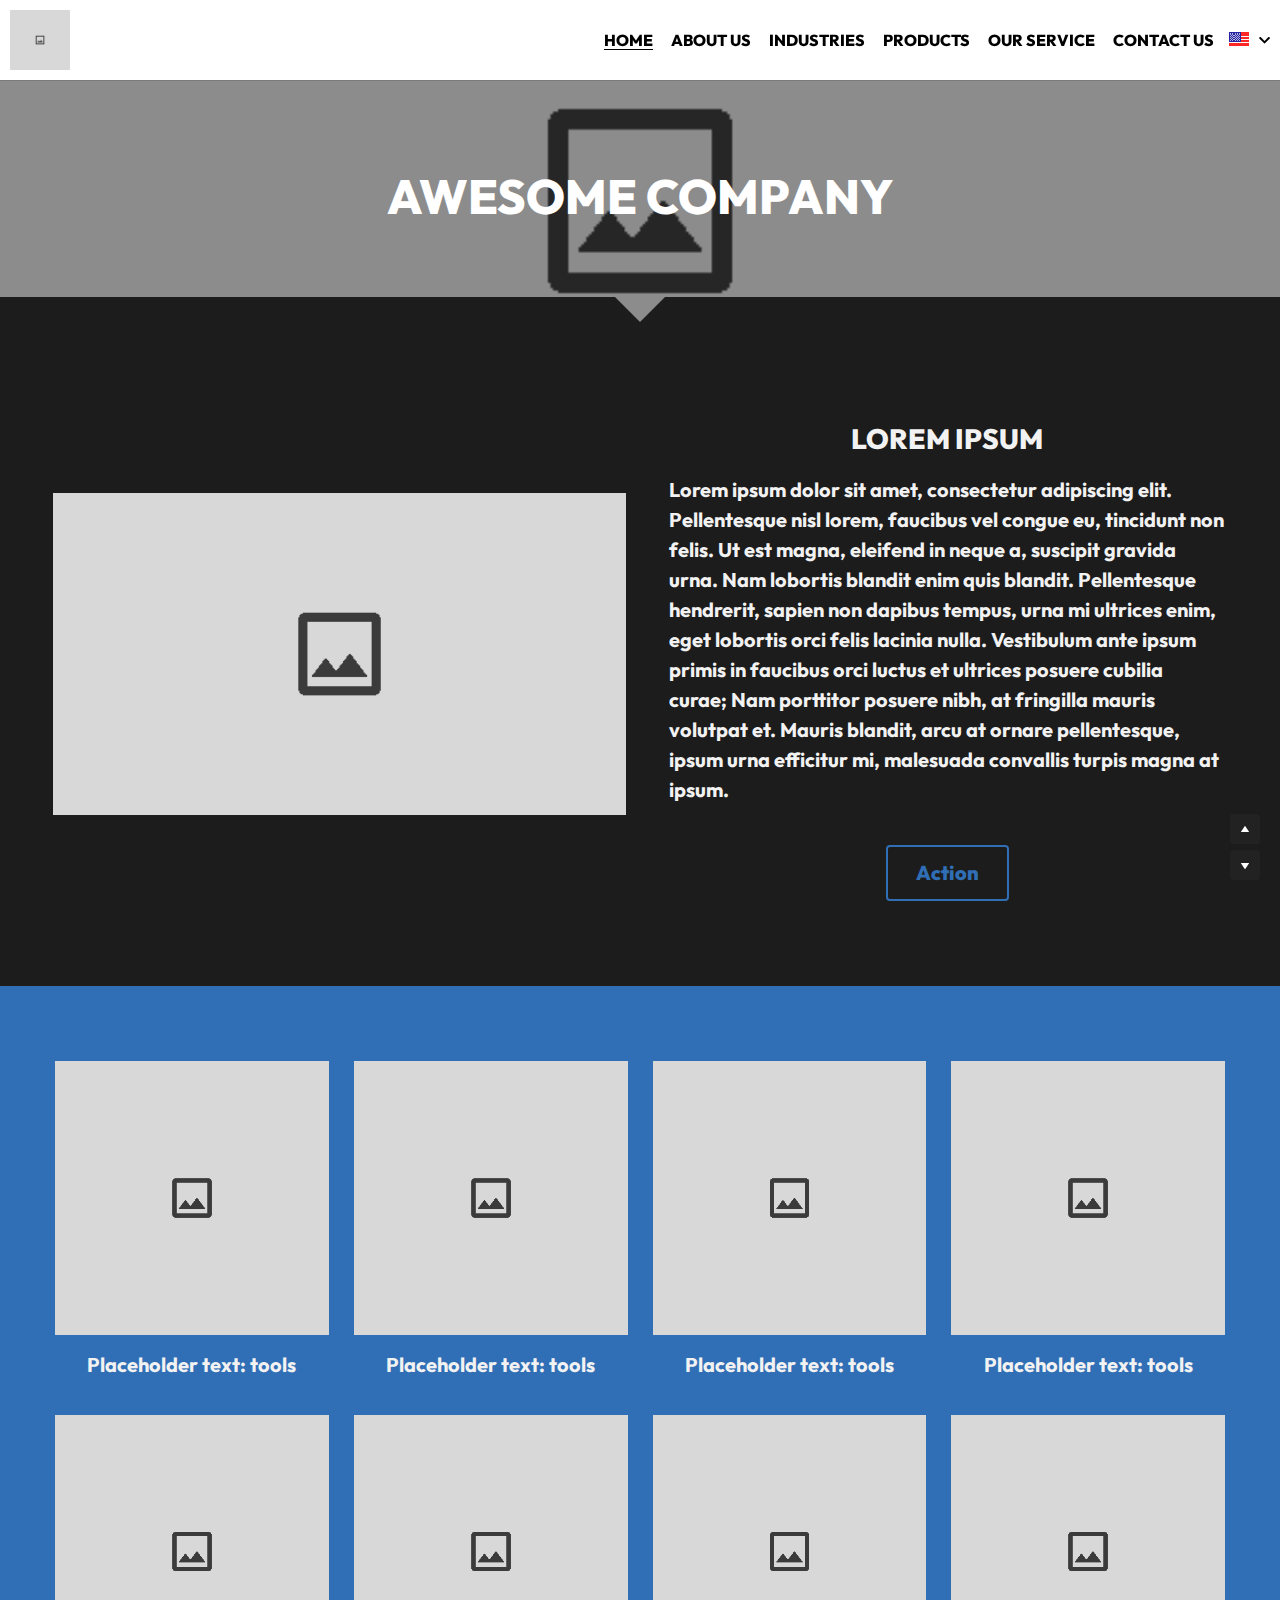
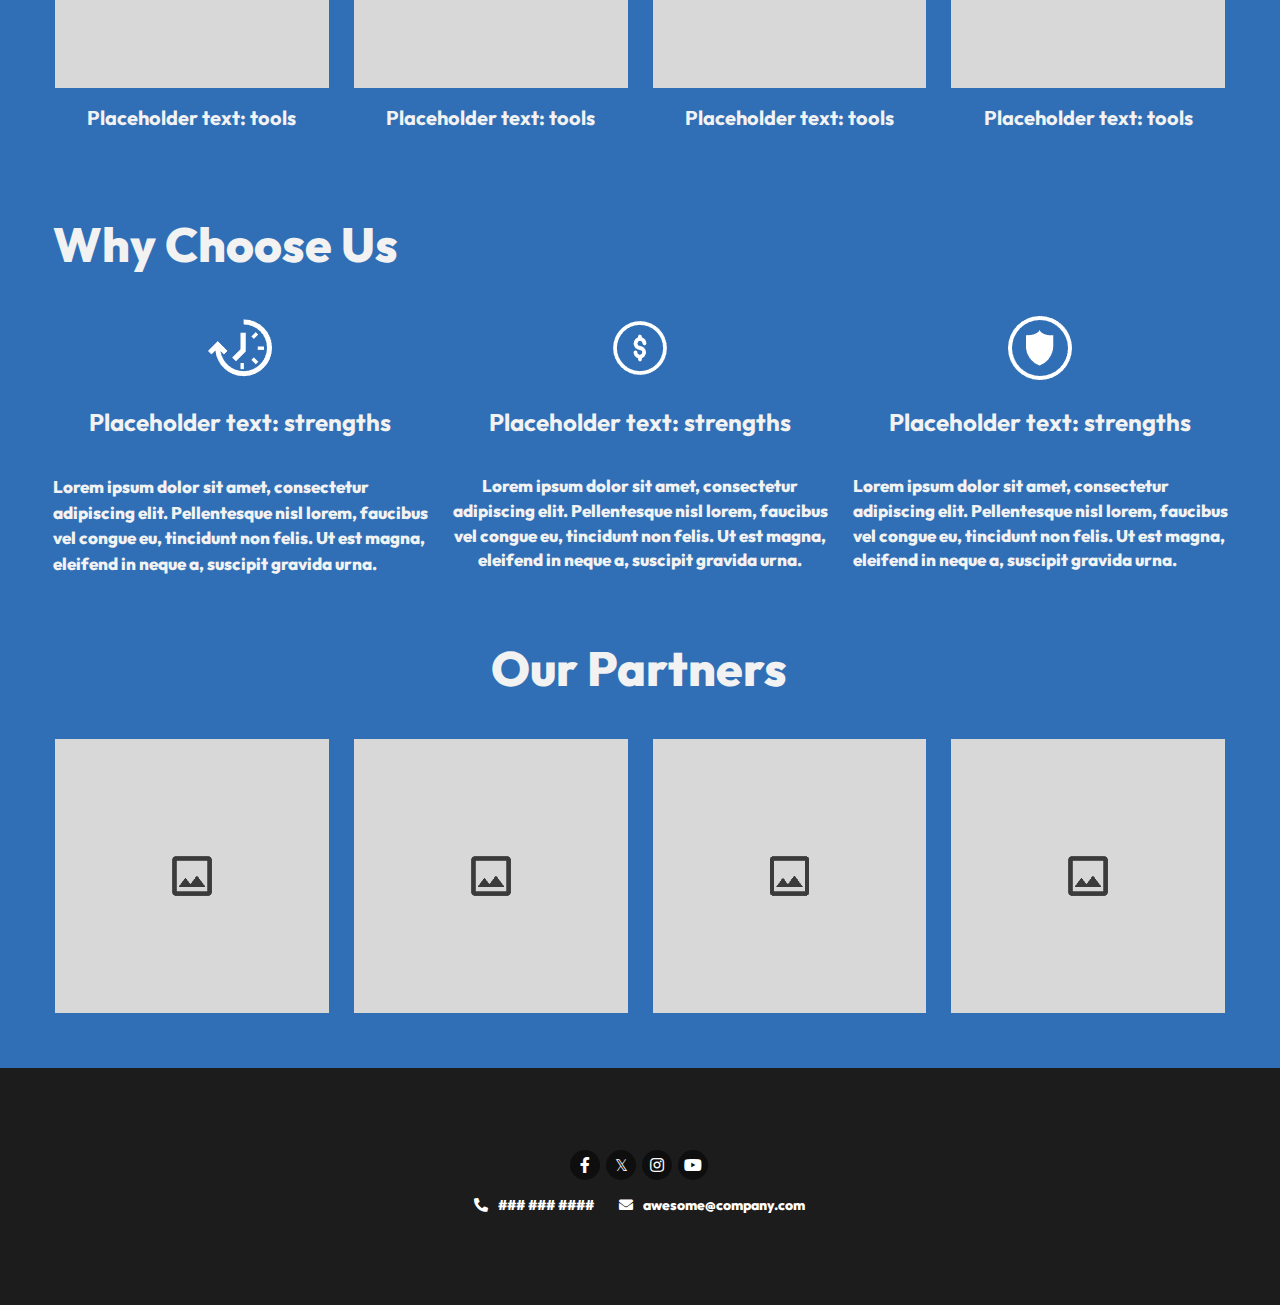
==== index.html @ c6595196 "Add home and about us page" ====
<!DOCTYPE html>
<html lang="en">
<head>
<meta charset=utf-8>
<title>AWESOME COMPANY</title>
<meta content="width=device-width,initial-scale=1.0,user-scalable=yes,minimum-scale=1.0,maximum-scale=3.0" id=viewport name=viewport>
<link rel="stylesheet" href="fonts.css">
<link rel="stylesheet" href="base.css">
<style>
.s-s6-wrapper .s-section .s-row .s-row-content .s-col.col-12 {
width: 100%;
transition: all 0.2s ease-in;
}

@media only screen and (max-width: 727px) {
.s-s6-wrapper .s-section .s-row .s-row-content {
display: inline-block;
width: 100%;
}
.s-s6-wrapper .s-section .s-row .s-row-content .s-col.col-12 {
width: 100%;
}
}

.s-common-button {
zoom: 1;
background: #eee;
word-break: break-word;
}

#s-content .s-common-button.s-custom-btn.pc-medium {
font-size: 20px;
padding: 16px 28px;
}
@media screen and (max-width: 727px) {
#s-content .s-common-button.s-custom-btn.mobile-automatic {
width: 100%;
font-size: 20px;
padding: 14px 28px;
box-sizing: border-box;
}
}

#s-content h1,
#s-content h2,
#s-content h3,
#s-content h4 {
font-weight: inherit;
}
#s-content .s-component.s-text .s-text-font-size-over-default,
#s-content .s-component.s-text .s-text-font-size-over-default span {
line-height: 1.5;
}
#s-content .s-component.s-text .s-text-font-size-over-default span strong {
line-height: inherit;
}
#s-content .s-component.s-text .s-text-font-size-over-40,
#s-content .s-component.s-text .s-text-font-size-over-40 span {
line-height: 1.3;
}
#s-content .s-component.s-text .s-text-font-size-over-40 span strong {
line-height: inherit;
}
@media only screen and (max-width: 728px) {
#s-content .s-component.s-text .s-text-font-size-over-40,
#s-content .s-component.s-text .s-text-font-size-over-40 span {
font-size: 40px !important;
line-height: 1.25;
}
}
#s-content .s-feature-list-section:not(.list-layout-E) .s-item-text-group,
#s-use-site-style-config-container
.s-feature-list-section:not(.list-layout-E)
.s-item-text-group {
text-align: left;
}
#s-content
.s-feature-list-section:not(.list-layout-E)
.s-item-text-group
.s-item-title
.s-font-heading,
#s-use-site-style-config-container
.s-feature-list-section:not(.list-layout-E)
.s-item-text-group
.s-item-title
.s-font-heading {
font-weight: 700;
}
.s-text .s-component-content {
word-wrap: break-word;
}
.s-text .s-component-content strong {
font-weight: 700;
}

.s-ratio-box img {
position: absolute;
top: 0;
left: 0;
width: 100%;
height: 100%;
display: block;
}

@media only screen and (min-width: 728px) {
#s-content .s-section .vertical-align-middle {
display: -webkit-flex;
display: flex;
}
#s-content .s-section .vertical-align-middle > div.columns,
#s-content .s-section .vertical-align-middle > div.s-col {
-webkit-align-self: center;
align-self: center;
}
}

.s-component.s-social-media ul.s-social-media-buttons .s-social-media-button {
display: inline-block;
zoom: 1;
vertical-align: top;
}
.s-component.s-social-media ul.s-social-media-buttons .s-social-icon {
text-align: center;
color: #fff;
background: rgba(0, 0, 0, 0.3);
text-shadow: none;
border-radius: 2px;
}
.s-component.s-social-media
ul.s-social-media-buttons
.s-social-media-button.s-type-link {
padding: 3px;
}
.s-component.s-social-media
ul.s-social-media-buttons
.s-social-media-button.s-type-link
.s-social-icon {
width: 30px;
height: 30px;
line-height: 30px;
font-size: 16px;
}
.s-component.s-social-media ul.s-social-media-buttons .s-social-icon {
display: -webkit-flex;
display: flex;
-webkit-justify-content: center;
justify-content: center;
-webkit-align-items: center;
align-items: center;
}
.s-component.s-social-media .social-media-contact-list-wrap {
margin: 10px -10px 0;
}
.s-component.s-social-media
.social-media-contact-list-wrap
.social-media-contact-item {
display: -webkit-inline-flex;
display: inline-flex;
margin: 0 10px 10px;
font-size: 14px;
word-break: break-all;
gap: 10px;
}
@media only screen and (max-width: 727px) {
.s-nav {
display: none;
}
}

@media only screen and (max-width: 727px) {
.navigation-buttons,
.navigation-buttons span.next,
.navigation-buttons span.prev {
display: none;
}
}

.fixed-login-container,
.fixed-multi-lang-container {
background: #613c93;
}
.fixed-login-container {
display: none;
}
.s-bg-overlay:before {
content: "";
display: block !important;
position: absolute;
top: 0;
left: 0;
width: 100%;
height: 100%;
background: rgba(0, 0, 0, 0.39);
-webkit-transform-style: preserve-3d;
transform-style: preserve-3d;
}
.s-bg-image._animate-background {
-moz-transform: none;
}
.s-bg-blurred {
position: relative;
}
.background-image .loaded {
opacity: 0;
}

@media only screen and (max-width: 727px) {
.s-section:not(.s-slider-section):not(.mobile-no-padding) {
padding: 40px 0;
}
.s-section.s-top-padding-half {
padding-top: 20px;
}
.s-section.s-bottom-padding-half {
padding-bottom: 20px;
}
.s-section.s-footer-section {
padding: 40px 0 80px;
}
}
.s-section {
color: #50555c;
}
.s-section,
.s-section .s-component.s-text .s-component-content,
.s-section .s-component.s-text .s-component-content div,
.s-section .s-component.s-text .s-component-content p,
.s-section .s-component.s-text .s-component-content span {
line-height: 1.45;
}
.s-section.s-bg-light-text-override:not(.new-text-color-logic),
.s-section.s-bg-light-text:not(.new-text-color-logic) {
color: #fff;
}
.s-section.s-bg-light-text-override:not(.new-text-color-logic)
.s-blog-details-blurb,
.s-section.s-bg-light-text-override:not(.new-text-color-logic) .s-blog-info,
.s-section.s-bg-light-text-override:not(.new-text-color-logic) .s-blog-title,
.s-section.s-bg-light-text-override:not(.new-text-color-logic)
.s-ecommerce-card-view-card-name:not(.natural-color),
.s-section.s-bg-light-text-override:not(.new-text-color-logic)
.s-ecommerce-card-view-card-price,
.s-section.s-bg-light-text-override:not(.new-text-color-logic) .s-item-subtitle,
.s-section.s-bg-light-text-override:not(.new-text-color-logic) .s-item-text,
.s-section.s-bg-light-text-override:not(.new-text-color-logic) .s-item-title,
.s-section.s-bg-light-text-override:not(.new-text-color-logic) .s-subtitle,
.s-section.s-bg-light-text-override:not(.new-text-color-logic) .s-title,
.s-section.s-bg-light-text:not(.new-text-color-logic) .s-blog-details-blurb,
.s-section.s-bg-light-text:not(.new-text-color-logic) .s-blog-info,
.s-section.s-bg-light-text:not(.new-text-color-logic) .s-blog-title,
.s-section.s-bg-light-text:not(.new-text-color-logic)
.s-ecommerce-card-view-card-name:not(.natural-color),
.s-section.s-bg-light-text:not(.new-text-color-logic)
.s-ecommerce-card-view-card-price,
.s-section.s-bg-light-text:not(.new-text-color-logic) .s-item-subtitle,
.s-section.s-bg-light-text:not(.new-text-color-logic) .s-item-text,
.s-section.s-bg-light-text:not(.new-text-color-logic) .s-item-title,
.s-section.s-bg-light-text:not(.new-text-color-logic) .s-subtitle,
.s-section.s-bg-light-text:not(.new-text-color-logic) .s-title {
color: #fff;
}
.s-section .s-title-group {
position: relative;
}
.s-section .s-title-group .s-title,
.s-section .s-title-group .s-title .s-component.s-text .s-component-content,
.s-section .s-title-group .s-title .s-component.s-text .s-component-content div,
.s-section .s-title-group .s-title .s-component.s-text .s-component-content p,
.s-section
.s-title-group
.s-title
.s-component.s-text
.s-component-content
span {
line-height: 1.2;
}
.s-section .s-title-group .s-title:not(.s-title-beta-s6) {
margin-bottom: 15px;
}
.s-section .s-title-group .s-subtitle {
margin-bottom: 10px;
}

.s-section .s-item-text-group .s-item-title {
margin-bottom: 5px;
}
.s-section .s-repeatable {
clear: both;
}

.s-section.s-columns-section .s-item-media-group {
margin-bottom: 15px;
}
.s-section.s-columns-section .s-item-text-group {
margin-top: 15px;
margin-bottom: 35px;
}
.s-section.s-columns-section .s-last-row .s-item-text-group {
margin-bottom: 0;
}

.s-section.s-hero-section {
text-align: left;
}
.s-section.s-hero-section .s-title-group:last-child {
margin-bottom: 0;
}

@media screen and (max-width: 727px) {
.s-section.s-hero-section .s-component.s-media {
margin-bottom: 15px;
}
}

.s-section.s-new-hero-section .container .s-button-group {
-webkit-flex: 1;
flex: 1;
}

.s-section.s-footer-section {
position: relative;
}
.s-section.s-footer-section
.container.s-layout-vertical
.s-component.s-social-media {
margin-bottom: 20px;
}

.s-section.s-footer-section .container .s-component.s-social-media {
padding-top: 4px;
}

@media only screen and (min-width: 728px) {
.s-section .s-rva {
display: -webkit-flex;
display: flex;
}
.s-section .s-rva .s-rva-text {
-webkit-align-self: center;
align-self: center;
margin-bottom: 10px;
}
}
.s-section.transition {
transition: padding-bottom 0.5s;
}
.s-section.collapse-bottom-padding {
padding-bottom: 0 !important;
}

.s-floated-components {
font-size: 16px;
}

@-webkit-keyframes s-bouncedelay {
0%,
80%,
to {
-webkit-transform: scale(0);
transform: scale(0);
}
40% {
-webkit-transform: scale(1);
transform: scale(1);
}
}

@keyframes s-bouncedelay {
0%,
80%,
to {
-webkit-transform: scale(0);
transform: scale(0);
}
40% {
-webkit-transform: scale(1);
transform: scale(1);
}
}

@media only screen and (max-width: 768px) {
html {
scrollbar-width: none;
-ms-overflow-style: none;
}
::-webkit-scrollbar {
width: 0;
}
}

.s-common-button-group.row-layout {
display: -webkit-flex;
display: flex;
gap: 10px;
-webkit-flex-wrap: wrap;
flex-wrap: wrap;
}
.s-common-button-group.row-layout.center {
-webkit-justify-content: center;
justify-content: center;
}

@media screen and (max-width: 727px) {
.s-common-button-group.row-layout {
display: -webkit-flex;
display: flex;
-webkit-flex-direction: column;
flex-direction: column;
row-gap: 10px;
}
.s-common-button-group.row-layout.mobile-full {
-webkit-justify-content: unset;
justify-content: unset;
}
}



.s-nav.navigator .s-navbar-desktop .s-logo {
-webkit-flex-shrink: 0;
flex-shrink: 0;
}
.s-nav.navigator .s-navbar-desktop .s-nav-icons {
display: -webkit-flex;
display: flex;
-webkit-align-items: center;
align-items: center;
}
.s-nav.navigator .s-navbar-desktop .s-nav-icons .s-nav-li {
cursor: pointer;
}
.s-nav.navigator .s-navbar-desktop .s-nav-icons.s-nav-items-and-links {
-webkit-flex-grow: 0 !important;
flex-grow: 0 !important;
}
.s-nav.navigator
.s-navbar-desktop
.s-nav-icons.s-nav-items-and-links
.s-nav-li {
height: auto !important;
}
.s-nav.navigator
.s-navbar-desktop
.s-nav-icons.s-nav-items-and-links
.s-membership-nav {
padding: 0;
display: inline-block;
}
.s-nav.navigator
.s-navbar-desktop
.s-nav-icons.s-nav-items-and-links
.s-membership-nav
.s-navbar-dropdown {
box-shadow: 0 2px 10px 2px rgba(0, 0, 0, 0.15);
}
.s-nav.navigator .s-navbar-desktop:not(.left) .s-nav-inner .s-logo,
.s-nav.navigator .s-navbar-desktop:not(.left) .s-nav-inner .s-logo-title,
.s-nav.navigator .s-navbar-desktop:not(.left) .s-nav-inner .s-nav-btn > *,
.s-nav.navigator .s-navbar-desktop:not(.left) .s-nav-inner .s-nav-icons,
.s-nav.navigator
.s-navbar-desktop:not(.left)
.s-nav-inner
.s-nav-li
.s-nav-text,
.s-nav.navigator .s-navbar-desktop:not(.left) .s-nav-inner .s-nav-social-media {
opacity: 0;
transition: opacity 0.3s;
}
.s-nav.navigator
.s-navbar-desktop:not(.left)
.s-nav-inner.nav-item-loaded
.s-logo,
.s-nav.navigator
.s-navbar-desktop:not(.left)
.s-nav-inner.nav-item-loaded
.s-logo-title,
.s-nav.navigator
.s-navbar-desktop:not(.left)
.s-nav-inner.nav-item-loaded
.s-nav-btn
> *,
.s-nav.navigator
.s-navbar-desktop:not(.left)
.s-nav-inner.nav-item-loaded
.s-nav-icons,
.s-nav.navigator
.s-navbar-desktop:not(.left)
.s-nav-inner.nav-item-loaded
.s-nav-li
.s-nav-text,
.s-nav.navigator
.s-navbar-desktop:not(.left)
.s-nav-inner.nav-item-loaded
.s-nav-social-media {
opacity: 1;
transition-delay: 1s;
}
.s-nav.navigator
.s-navbar-desktop:not(.left)
.s-nav-inner:not(.nav-item-loaded)
.s-logo,
.s-nav.navigator
.s-navbar-desktop:not(.left)
.s-nav-inner:not(.nav-item-loaded)
.s-logo-title,
.s-nav.navigator
.s-navbar-desktop:not(.left)
.s-nav-inner:not(.nav-item-loaded)
.s-nav-btn
> div,
.s-nav.navigator
.s-navbar-desktop:not(.left)
.s-nav-inner:not(.nav-item-loaded)
.s-nav-li:nth-child(-n + 5)
.s-nav-text {
border-radius: 2px;
-webkit-animation: skeleton-pulse 1.5s ease-in-out 0.5s infinite;
animation: skeleton-pulse 1.5s ease-in-out 0.5s infinite;
}
.s-nav.navigator
.s-navbar-desktop:not(.left)
.s-nav-inner:not(.nav-item-loaded)
.s-logo-title
> *,
.s-nav.navigator
.s-navbar-desktop:not(.left)
.s-nav-inner:not(.nav-item-loaded)
.s-logo
> *,
.s-nav.navigator
.s-navbar-desktop:not(.left)
.s-nav-inner:not(.nav-item-loaded)
.s-nav-btn
.s-button.s-component {
visibility: hidden;
}
.s-nav.navigator
.s-navbar-desktop:not(.left)
.s-nav-inner:not(.nav-item-loaded)
.s-nav-li
* {
color: hsla(0, 0%, 100%, 0) !important;
pointer-events: none;
border: none !important;
}
.s-nav.navigator
.s-navbar-desktop:not(.left)
.s-nav-inner:not(.nav-item-loaded)
.s-nav-li
:after,
.s-nav.navigator
.s-navbar-desktop:not(.left)
.s-nav-inner:not(.nav-item-loaded)
.s-nav-li
:before {
display: none;
}
.s-nav.navigator
.s-navbar-desktop:not(.left)
.s-nav-inner:not(.nav-item-loaded)
.s-nav-li:nth-child(n + 6) {
display: none !important;
}
.s-nav.navigator
.s-navbar-desktop:not(.left).s-bg-dark-text
.s-nav-inner:not(.nav-item-loaded)
.s-logo,
.s-nav.navigator
.s-navbar-desktop:not(.left).s-bg-dark-text
.s-nav-inner:not(.nav-item-loaded)
.s-logo-title,
.s-nav.navigator
.s-navbar-desktop:not(.left).s-bg-dark-text
.s-nav-inner:not(.nav-item-loaded)
.s-nav-btn
> div,
.s-nav.navigator
.s-navbar-desktop:not(.left).s-bg-dark-text
.s-nav-inner:not(.nav-item-loaded)
.s-nav-li:nth-child(-n + 5)
.s-nav-text {
background: rgba(0, 0, 0, 0.08);
}
.s-nav.navigator .s-navbar-desktop .s-nav-inner,
.s-nav.navigator .s-navbar-desktop .s-nav-inner-wrap {
max-width: 100%;
}
.s-nav.navigator .s-navbar-desktop .s-nav-icons {
white-space: nowrap;
}
.s-nav.navigator .s-navbar-desktop .s-nav-icons .s-nav-li:empty {
display: none;
}
.s-nav.navigator .s-navbar-desktop .s-nav-inner .s-nav-link-container {
display: inline-block;
cursor: pointer;
}
.s-nav.navigator
.s-navbar-desktop
.s-nav-inner
.s-nav-link-container
span.s5-inline-switch {
display: inline-block;
vertical-align: middle;
}
.s-nav.navigator .s-navbar-desktop .s-navbar-dropdown {
position: relative;
cursor: pointer;
}
.s-nav.navigator .s-navbar-desktop .s-navbar-dropdown .s-nav-link-container {
display: block;
}
.s-nav.navigator .s-navbar-desktop .s-navbar-dropdown ul {
z-index: 201;
box-sizing: border-box;
min-width: 130px;
max-width: 250px;
}
.s-nav.navigator .s-navbar-desktop .s-logo-image {
display: inline-block;
max-width: 300px;
}
.s-nav.navigator .s-navbar-desktop.s-bg-dark-text .s-nav-li,
.s-nav.navigator .s-navbar-desktop.s-bg-dark-text .s-nav-li a {
color: rgba(0, 0, 0, 0.8);
}
.s-nav.navigator
.s-navbar-desktop:not(.s-navbar-desktop-normal):not(
.not-in-sticky
).s-navbar-desktop-fixed {
position: fixed;
top: 0;
z-index: 210;
}

.s-nav.navigator .s-navbar-desktop.s-new-layout .s-nav-li.multi-lang-nav {
margin: 0;
list-style: none;
}
.s-nav.navigator .s-navbar-desktop.s-new-layout.s-new-layout-a .s-icons {
display: -webkit-flex;
display: flex;
-webkit-align-items: center;
align-items: center;
-webkit-flex-shrink: 0;
flex-shrink: 0;
}
.s-nav.navigator
.s-navbar-desktop.s-new-layout.s-new-layout-a
.s-nav-items-and-links
.s-nav-li.multi-lang-nav {
display: inline-block;
}

.s-nav.navigator a:focus {
outline: none;
}
.s-nav.navigator .s-navbar-desktop {
box-sizing: border-box;
}
.s-nav.navigator
.s-navbar-desktop.s-bg-dark-text:not(.s-nav-transparent-desktop)
.s-icons
.s-nav-icons
i,
.s-nav.navigator
.s-navbar-desktop.s-bg-dark-text:not(.s-nav-transparent-desktop)
.s-icons
.s-nav-icons
span,
.s-nav.navigator
.s-navbar-desktop.s-bg-dark-text:not(.s-nav-transparent-desktop)
.s-nav-icons.s-nav-items-and-links
> .s-nav-li
*,
.s-nav.navigator
.s-navbar-desktop.s-bg-dark-text:not(.s-nav-transparent-desktop)
.s-nav-li
.nav-dropdown-popover
.main-panel
li
a,
.s-nav.navigator
.s-navbar-desktop.s-bg-dark-text:not(.s-nav-transparent-desktop)
.s-nav-li
.navbar-collapse-menu,
.s-nav.navigator
.s-navbar-desktop.s-bg-dark-text:not(.s-nav-transparent-desktop)
.s-nav-li
.navbar-collapse-menu
> a,
.s-nav.navigator
.s-navbar-desktop.s-bg-dark-text:not(.s-nav-transparent-desktop)
.s-nav-li
.s-nav-dropdown-item,
.s-nav.navigator
.s-navbar-desktop.s-bg-dark-text:not(.s-nav-transparent-desktop)
.s-nav-li
.s-nav-link-container
> a,
.s-nav.navigator
.s-navbar-desktop.s-bg-dark-text:not(.s-nav-transparent-desktop)
.s-nav-li
.s-nav-link-container
> i,
.s-nav.navigator
.s-navbar-desktop.s-bg-dark-text:not(.s-nav-transparent-desktop)
.s-nav-li
.s-nav-link-container
> span,
.s-nav.navigator
.s-navbar-desktop.s-bg-dark-text:not(.s-nav-transparent-desktop)
.s-nav-social-media
.social-media-contact-list-wrap
span,
.s-nav.navigator
.s-navbar-desktop.s-bg-dark-text:not(.s-nav-transparent-desktop)
.s-nav-social-media
.social-media-link-wrap
a,
.s-nav.navigator
.s-navbar-desktop.s-bg-light-text:not(.s-nav-transparent-desktop)
.s-icons
.s-nav-icons
i,
.s-nav.navigator
.s-navbar-desktop.s-bg-light-text:not(.s-nav-transparent-desktop)
.s-icons
.s-nav-icons
span,
.s-nav.navigator
.s-navbar-desktop.s-bg-light-text:not(.s-nav-transparent-desktop)
.s-nav-icons.s-nav-items-and-links
> .s-nav-li
*,
.s-nav.navigator
.s-navbar-desktop.s-bg-light-text:not(.s-nav-transparent-desktop)
.s-nav-li
.nav-dropdown-popover
.main-panel
li
a,
.s-nav.navigator
.s-navbar-desktop.s-bg-light-text:not(.s-nav-transparent-desktop)
.s-nav-li
.navbar-collapse-menu,
.s-nav.navigator
.s-navbar-desktop.s-bg-light-text:not(.s-nav-transparent-desktop)
.s-nav-li
.navbar-collapse-menu
> a,
.s-nav.navigator
.s-navbar-desktop.s-bg-light-text:not(.s-nav-transparent-desktop)
.s-nav-li
.s-nav-dropdown-item,
.s-nav.navigator
.s-navbar-desktop.s-bg-light-text:not(.s-nav-transparent-desktop)
.s-nav-li
.s-nav-link-container
> a,
.s-nav.navigator
.s-navbar-desktop.s-bg-light-text:not(.s-nav-transparent-desktop)
.s-nav-li
.s-nav-link-container
> i,
.s-nav.navigator
.s-navbar-desktop.s-bg-light-text:not(.s-nav-transparent-desktop)
.s-nav-li
.s-nav-link-container
> span,
.s-nav.navigator
.s-navbar-desktop.s-bg-light-text:not(.s-nav-transparent-desktop)
.s-nav-social-media
.social-media-contact-list-wrap
span,
.s-nav.navigator
.s-navbar-desktop.s-bg-light-text:not(.s-nav-transparent-desktop)
.s-nav-social-media
.social-media-link-wrap
a {
color: var(--itemColor, #fff);
}
.s-nav.navigator
.s-navbar-desktop.s-bg-dark-text.s-nav-highlight-underline
.s-uncollapsed-nav
.s-nav-li.selected.s-navbar-dropdown
.s-nav-dropdown-item:not(
.s-nav-li.s-nav-ellipsis.s-navbar-dropdown .s-nav-dropdown-item
),
.s-nav.navigator
.s-navbar-desktop.s-bg-dark-text.s-nav-highlight-underline
.s-uncollapsed-nav
.s-nav-li.selected:not(.s-navbar-dropdown)
> .s-nav-link-container
> :not(.s-nav-li.s-nav-ellipsis.s-navbar-dropdown .s-nav-dropdown-item),
.s-nav.navigator
.s-navbar-desktop.s-bg-dark-text.s-nav-highlight-underline
.s-uncollapsed-nav
.s-nav-li:hover.s-navbar-dropdown
.s-nav-dropdown-item:not(
.s-nav-li.s-nav-ellipsis.s-navbar-dropdown .s-nav-dropdown-item
),
.s-nav.navigator
.s-navbar-desktop.s-bg-dark-text.s-nav-highlight-underline
.s-uncollapsed-nav
.s-nav-li:hover:not(.s-navbar-dropdown)
> .s-nav-link-container
> :not(.s-nav-li.s-nav-ellipsis.s-navbar-dropdown .s-nav-dropdown-item),
.s-nav.navigator
.s-navbar-desktop.s-bg-light-text.s-nav-highlight-underline
.s-uncollapsed-nav
.s-nav-li.selected.s-navbar-dropdown
.s-nav-dropdown-item:not(
.s-nav-li.s-nav-ellipsis.s-navbar-dropdown .s-nav-dropdown-item
),
.s-nav.navigator
.s-navbar-desktop.s-bg-light-text.s-nav-highlight-underline
.s-uncollapsed-nav
.s-nav-li.selected:not(.s-navbar-dropdown)
> .s-nav-link-container
> :not(.s-nav-li.s-nav-ellipsis.s-navbar-dropdown .s-nav-dropdown-item),
.s-nav.navigator
.s-navbar-desktop.s-bg-light-text.s-nav-highlight-underline
.s-uncollapsed-nav
.s-nav-li:hover.s-navbar-dropdown
.s-nav-dropdown-item:not(
.s-nav-li.s-nav-ellipsis.s-navbar-dropdown .s-nav-dropdown-item
),
.s-nav.navigator
.s-navbar-desktop.s-bg-light-text.s-nav-highlight-underline
.s-uncollapsed-nav
.s-nav-li:hover:not(.s-navbar-dropdown)
> .s-nav-link-container
> :not(.s-nav-li.s-nav-ellipsis.s-navbar-dropdown .s-nav-dropdown-item) {
border-style: solid;
border-color: inherit;
border-width: 0 0 1px;
}
.s-nav.navigator
.s-navbar-desktop.s-bg-dark-text.s-nav-spacing-compact
.s-nav-items-and-links
li
> .s-nav-link-container {
padding: 10px 7px;
}
.s-nav.navigator .s-navbar-desktop.s-bg-dark-text.s-nav-drop-shadow-no {
box-shadow: none;
}

#s-content.s-theme-alignment-center .s-section.s-hero-section .s-media {
text-align: center;
}
#s-content.s-theme-alignment-center .s-common-button {
text-align: center;
}
#s-content.s-theme-alignment-center .s-section.s-block-section,
#s-content.s-theme-alignment-center .s-section.s-columns-section,
#s-content.s-theme-alignment-center .s-section.s-footer-section {
text-align: center;
}
#s-content.s-theme-alignment-center
.s-section.s-columns-section
.s-item-media-group {
text-align: center;
}
#s-content.s-theme-alignment-center
.s-section.s-footer-section
.container.s-layout-vertical {
text-align: center;
}
#s-content.s-theme-alignment-center .s-title-group {
text-align: center;
z-index: 2;
}
#s-content.s-theme-alignment-center .s-hero-section .s-button-wrapper,
#s-content.s-theme-alignment-center .s-hero-section .s-title-group {
text-align: center;
}

@media only screen and (min-width: 728px) {
.s-section .container {
position: relative;
width: 100%;
margin: 0 auto;
padding: 0;
}
.s-section .container .columns {
float: left;
display: inline;
margin-left: 1.04166666%;
margin-right: 1.04166666%;
}
.s-section .container .columns.right {
float: right;
}
.s-section .container .columns.no-float {
display: inline-block;
vertical-align: top;
float: none;
zoom: 1;
}
.s-section .container .four.columns {
width: 22.8166666%;
}
.s-section .container .eight.columns {
width: 47.8166666%;
}
.s-section .container .sixteen.columns {
width: 97.8166666%;
}
.s-section .container .third.columns {
width: 31.25%;
}
.s-section .half-offset-left {
padding-left: 3.125%;
}
}

@media only screen and (max-width: 727px) {
.s-section .container {
position: relative;
width: 90%;
margin: 0 auto;
padding: 0;
}
.s-section .container .columns {
float: left;
display: inline;
margin-left: 1.04166666%;
margin-right: 1.04166666%;
}
.s-section .container .columns.right {
float: right;
}
.s-section .container .columns.no-float {
display: inline-block;
vertical-align: top;
float: none;
zoom: 1;
}
.s-section .container .eight.columns,
.s-section .container .sixteen.columns,
.s-section .container .third.columns {
width: 97.8166666%;
}
.s-section .container .four.columns.half-fixed {
width: 47.9%;
display: inline-block;
vertical-align: top;
float: none;
zoom: 1;
}
.s-section .half-offset-left {
padding-left: 0;
}
}

.s-font-title {
font-family: montserrat, sans-serif;
}
.s-font-body {
font-family: montserrat, sans-serif;
}

.s-font-heading {
font-family: montserrat, sans-serif;
}
.s-font-button {
font-family: montserrat, sans-serif;
}

.s-font-nav_item {
font-family: montserrat, sans-serif;
}
#s-content h1,
#s-content h2 {
margin-bottom: 10px;
}
#s-content h3,
#s-content h4 {
margin-bottom: 5px;
}
.s-section {
margin: 0 auto;
padding: 60px 0;
display: -webkit-flex;
display: flex;
-webkit-align-items: center;
align-items: center;
}
.s-section.s-top-padding-half {
padding-top: 40px;
}
.s-section.s-bottom-padding-half {
padding-bottom: 40px;
}

@media only screen and (max-width: 1023px) {
.s-section .container {
width: 90%;
margin: 0 auto;
}
}

@media only screen and (min-width: 1024px) {
.s-section .container {
width: 84%;
margin: 0 auto;
}
}
.s-section .s-title-group {
margin-bottom: 40px;
}

.s-common-button {
display: inline-block;
font-weight: 700;
text-decoration: none;
color: #fff;
cursor: pointer;
}
.s-footer-section .container {
padding-top: 15px;
background-color: transparent;
border-bottom: none;
}
.s-footer-section .s-social-media li {
line-height: 1;
}

.s-social-icon {
border-radius: 100px !important;
}

@media only screen and (max-width: 727px) {
.s-nav {
display: block;
}
.s-navbar-desktop {
display: none;
}
}
.s-section .container {
max-width: 94% !important;
}
.s-section.s-bg-dark {
background: #1c1c1c;
}
.s-section.s-bg-dark:not(.new-text-color-logic) #s-nav,
.s-section.s-bg-dark:not(.new-text-color-logic) #s-nav .s-font-body,
.s-section.s-bg-dark:not(.new-text-color-logic) #s-nav .s-item-subtitle,
.s-section.s-bg-dark:not(.new-text-color-logic) #s-nav .s-subtitle,
.s-section.s-bg-dark:not(.new-text-color-logic) .s-blog-info,
.s-section.s-bg-dark:not(.new-text-color-logic)
.s-ecommerce-card-view-card-price,
.s-section.s-bg-dark:not(.new-text-color-logic) .s-item-subtitle,
.s-section.s-bg-dark:not(.new-text-color-logic) .s-item-text,
.s-section.s-bg-dark:not(.new-text-color-logic) .s-subtitle,
.s-section.s-bg-dark:not(.new-text-color-logic) .s-text-theme-color-1,
.s-section.s-bg-dark:not(.new-text-color-logic) .s-theme-color-1 {
color: rgba(235, 245, 255, 0.5);
}
.s-section.s-bg-dark:not(.new-text-color-logic) #s-nav,
.s-section.s-bg-dark:not(.new-text-color-logic) #s-nav .s-item-title,
.s-section.s-bg-dark:not(.new-text-color-logic) #s-nav .s-title,
.s-section.s-bg-dark:not(.new-text-color-logic) .s-blog-title,
.s-section.s-bg-dark:not(.new-text-color-logic)
.s-ecommerce-card-view-card-name:not(.natural-color),
.s-section.s-bg-dark:not(.new-text-color-logic) .s-item-title,
.s-section.s-bg-dark:not(.new-text-color-logic) .s-title {
color: #fff;
}
.s-section.s-bg-dark.s-bg-light-text:not(.new-text-color-logic) #s-nav,
.s-section.s-bg-dark.s-bg-light-text:not(.new-text-color-logic)
#s-nav
.s-item-title,
.s-section.s-bg-dark.s-bg-light-text:not(.new-text-color-logic) #s-nav .s-title,
.s-section.s-bg-dark.s-bg-light-text:not(.new-text-color-logic) .s-blog-title,
.s-section.s-bg-dark.s-bg-light-text:not(.new-text-color-logic)
.s-ecommerce-card-view-card-name:not(.natural-color),
.s-section.s-bg-dark.s-bg-light-text:not(.new-text-color-logic) .s-item-title,
.s-section.s-bg-dark.s-bg-light-text:not(.new-text-color-logic) .s-title {
color: #e8eaec;
}
.s-section.s-bg-dark.s-bg-light-text:not(.new-text-color-logic) #s-nav,
.s-section.s-bg-dark.s-bg-light-text:not(.new-text-color-logic)
#s-nav
.s-font-body,
.s-section.s-bg-dark.s-bg-light-text:not(.new-text-color-logic)
#s-nav
.s-item-subtitle,
.s-section.s-bg-dark.s-bg-light-text:not(.new-text-color-logic)
#s-nav
.s-subtitle,
.s-section.s-bg-dark.s-bg-light-text:not(.new-text-color-logic) .s-blog-info,
.s-section.s-bg-dark.s-bg-light-text:not(.new-text-color-logic)
.s-ecommerce-card-view-card-price,
.s-section.s-bg-dark.s-bg-light-text:not(.new-text-color-logic)
.s-item-subtitle,
.s-section.s-bg-dark.s-bg-light-text:not(.new-text-color-logic) .s-item-text,
.s-section.s-bg-dark.s-bg-light-text:not(.new-text-color-logic) .s-subtitle,
.s-section.s-bg-dark.s-bg-light-text:not(.new-text-color-logic)
.s-text-theme-color-1,
.s-section.s-bg-dark.s-bg-light-text:not(.new-text-color-logic)
.s-theme-color-1 {
color: #ececec;
}
</style>

<style data-emotion>.css-g6n6xt
.s-section:not(.s-slider-section):not(.s-grid-section):not(
.s-new-gallery-section
):not(.s-blog-section):not(.s-store-section):not(.s-new-media-section):not(
.s-accordion-section
) {
display: flex;
-moz-box-pack: center;
justify-content: center;
-moz-box-align: center;
align-items: center;
padding-top: 75px !important;
padding-bottom: 75px !important;
}
.css-g6n6xt
.s-section:not(.s-slider-section):not(.s-grid-section):not(
.s-new-gallery-section
):not(.s-blog-section):not(.s-store-section):not(.s-new-media-section):not(
.s-accordion-section
)
.container {
margin: 0px 3%;
max-width: 94%;
box-sizing: border-box;
width: 1200px !important;
}
.css-1lyfuyp .s-section:not(.s-slider-section):not(.s-grid-section),
.css-1lyfuyp .s-grid-section:not(._wide),
.css-1lyfuyp .s-new-grid-section {
padding-top: 75px;
padding-bottom: 75px;
}
.css-17775fb.s-section-shape.s-first-section-arrow:not(
._on-top-of-second-section
) {
position: absolute;
bottom: 0px;
width: 100%;
left: 0px;
}
.css-17775fb.s-section-shape.s-first-section-arrow:not(
._on-top-of-second-section
)
.shape1,
.css-17775fb.s-section-shape.s-first-section-arrow:not(
._on-top-of-second-section
)
.shape2 {
position: absolute;
bottom: 0px;
width: 50%;
height: 0px;
box-sizing: border-box;
}
.css-17775fb.s-section-shape.s-first-section-arrow:not(
._on-top-of-second-section
)
.shape1 {
left: 0px;
border-right-color: transparent !important;
}
.css-17775fb.s-section-shape.s-first-section-arrow:not(
._on-top-of-second-section
)
.shape2 {
right: 0px;
border-left-color: transparent !important;
}
.css-17775fb.s-section-shape.s-first-section-arrow:not(
._on-top-of-second-section
) {
height: 25px;
width: 100%;
z-index: 100;
}
.css-17775fb.s-section-shape.s-first-section-arrow:not(
._on-top-of-second-section
)
.shape1,
.css-17775fb.s-section-shape.s-first-section-arrow:not(
._on-top-of-second-section
)
.shape2 {
border-width: 0px 25px 25px;
border-color: rgb(28, 28, 28);
border-style: solid;
}
.css-5uw5jt
.s-top-padding-half.s-section:not(.s-slider-section):not(.s-grid-section),
.css-5uw5jt .s-top-padding-half.s-grid-section:not(._wide),
.css-5uw5jt .s-top-padding-half.s-new-grid-section {
padding-top: 40px;
}
.css-5uw5jt
.s-bottom-padding-half.s-section:not(.s-slider-section):not(.s-grid-section),
.css-5uw5jt .s-bottom-padding-half.s-grid-section:not(._wide),
.css-5uw5jt .s-bottom-padding-half.s-new-grid-section {
padding-bottom: 40px;
}
.css-5uw5jt .s-section:not(.s-slider-section):not(.s-grid-section),
.css-5uw5jt .s-grid-section:not(._wide),
.css-5uw5jt .s-new-grid-section {
padding-top: 75px;
padding-bottom: 75px;
}
.css-owv3vc {
-moz-box-pack: center;
}
.css-1ybryyc {
display: inline-block;
width: 22px;
height: 16px;
cursor: pointer;
background: url("./assets/images/flag-us.png") center center/cover no-repeat;
image-rendering: pixelated;
opacity: 0.85;
}

</style>
<style data-emotion="css fisrrk" data-s>
.css-fisrrk{position:relative}
.s-navbar-desktop-fixed .css-fisrrk{position:relative}
</style>
<style data-emotion="css 16en5av" data-s>
.css-16en5av {
font-size: 17px;
}
.css-16en5av .s-section:not(.s-grid-section):not(.s-store-section) .container {
z-index: 4;
}
.css-16en5av .s-section:not(.s-slider-section) .container {
width: 1200px;
}
#s-content .css-16en5av h1 span,
#s-content .css-16en5av h2 span {
line-height: 1.4;
}
.css-16en5av .s-section,
.css-16en5av .s-footer-section .s-footer-text,
.css-16en5av .s-item-text {
font-size: 17px;
}
.css-16en5av
.s-footer-section.s-bg-dark:not(.new-text-color-logic)
.s-footer-text {
color: #fff;
}
.css-16en5av .s-title {
color: #1d2023;
}
.css-16en5av .s-subtitle {
color: #000000;
}
.css-16en5av .s-item-title {
color: #1d2023;
}
.css-16en5av .s-item-text,
.css-16en5av .s-footer-text {
color: #50555c;
}
</style>
<style data-emotion="css 1tnf9eu" data-s>
.css-1tnf9eu {
position: absolute;
top: 0;
left: 0;
width: 100%;
height: 100%;
line-height: 1;
-webkit-backdrop-filter: blur(10px);
-webkit-backdrop-filter: blur(10px);
-webkit-transition: all ease-in 0.2s;
transition: all ease-in 0.2s;
}
.css-1tnf9eu.loaded {
-webkit-backdrop-filter: blur(0px);
-webkit-backdrop-filter: blur(0px);
backdrop-filter: blur(0px);
visibility: hidden;
}

</style>
<style data-emotion="css 17fjkk2" data-s>
.css-17fjkk2 .s-common-button {
border-radius: 4px;
border: 2px solid;
background: transparent;
-webkit-transition: all 0.15s;
transition: all 0.15s;
-webkit-background-clip: border-box;
background-clip: border-box;
}
.css-17fjkk2 .s-common-button:hover {
opacity: 0.8;
background: transparent;
}

</style>
<style data-emotion=css data-s>
.css-nctsp9.s-nav.navigator .s-navbar-desktop {
background: rgb(255, 255, 255);
box-sizing: border-box;
}
.css-nctsp9.s-nav.navigator
.s-navbar-desktop.s-navbar-desktop-fixed:not(.is-not-sticky-navbar) {
background: rgb(255, 255, 255);
}
.css-nctsp9.s-nav.navigator .s-navbar-desktop .s-nav-icons > .s-nav-li,
.css-nctsp9.s-nav.navigator .s-navbar-desktop .s-uncollapsed-nav > .s-nav-li {
font-size: 100%;
}
.css-nctsp9.s-nav.navigator .s-navbar-desktop .s-navbar-dropdown > ul {
background: rgb(255, 255, 255);
border-bottom-right-radius: 4px;
border-bottom-left-radius: 4px;
}
.css-nctsp9.s-nav.navigator
.s-navbar-desktop.s-navbar-desktop-fixed
.s-navbar-dropdown
> ul {
background: rgb(255, 255, 255);
}
.css-nctsp9.s-nav.navigator
.s-navbar-desktop.s-navbar-desktop-fixed:not(.is-not-sticky-navbar) {
top: 0px;
left: 0px;
width: calc(100% - 0px);
}
.css-nctsp9.s-nav.navigator .s-navbar-desktop .s-nav-items-and-links {
-moz-box-flex: 1;
flex-grow: 1;
text-align: right;
}
.css-nctsp9.s-nav.navigator .s-navbar-desktop .s-nav-items-and-links li {
display: inline-block;
}
.css-nctsp9.s-nav.navigator .s-navbar-desktop .s-nav-items-and-links li a {
font-weight: bold;
}
.css-nctsp9.s-nav.navigator
.s-navbar-desktop.topBar
.s-nav-inner
.s-nav-inner-wrap {
display: flex;
position: relative;
-moz-box-align: center;
align-items: center;
}
.css-nctsp9.s-nav.navigator .s-navbar-desktop .s-logo .s-image {
max-width: 240px;
}
.css-nctsp9.s-nav.navigator .s-navbar-desktop .s-logo-image {
margin: 0px 10px 0px 0px;
}
.css-nctsp9.s-nav.navigator .s-navbar-desktop .s-logo-image img {
max-height: 60px;
}
.css-nctsp9.s-nav.navigator
.s-navbar-desktop.s-navbar-desktop-normal
.s-nav-inner {
visibility: hidden;
opacity: 0;
}

@media screen and (min-width: 728px) {
.css-nctsp9.s-nav.navigator .s-navbar-desktop.s-navbar-desktop-fixed {
display: block;
}
}
.css-nctsp9.s-nav.navigator
.s-navbar-desktop.s-navbar-desktop-fixed._alternative {
box-shadow: rgba(0, 0, 0, 0.12) 0px 1px;
}
.css-nctsp9.s-nav.navigator .s-navbar-desktop .s-nav-inner-wrap > :first-child {
margin-left: 0px;
padding-left: 0px;
}
.css-nctsp9.s-nav.navigator .s-navbar-desktop .s-nav-inner-wrap > :last-child {
margin-right: 0px;
padding-right: 0px;
}
.css-nctsp9.s-nav.navigator .s-navbar-desktop .s-nav-inner,
.css-nctsp9.s-nav.navigator .s-navbar-desktop .s-nav-inner-wrap {
margin: auto;
}
.css-nctsp9.s-nav.navigator
.s-navbar-desktop
.s-nav-inner-wrap
> :last-child.s-nav-items-and-links
.s-uncollapsed-nav
li:nth-last-child(1)
.s-nav-link-container,
.css-nctsp9.s-nav.navigator
.s-navbar-desktop
.s-nav-inner-wrap
> :last-child.s-nav-items-and-links
.s-uncollapsed-nav
li:nth-last-child(2)
.s-nav-link-container {
padding-right: 0px;
}
.css-nctsp9.s-nav.navigator
.s-navbar-desktop
.s-nav-inner-wrap
> :last-child.s-icons
> :last-child.s-nav-icons
> :last-child.multi-lang-nav-container
> .multi-lang-nav
> .s-nav-dropdown
> .s-nav-link-container {
padding-right: 0px;
}
.css-nctsp9.navigator
.s-new-layout:not(.s-new-layout-g):not(.topBlock)
.s-nav-inner-wrap {
padding: 10px;
}

@media screen and (max-width: 727px) {
.css-nctsp9.s-nav.navigator .s-navbar-desktop {
display: none;
}
}

</style>
<style id=s927011-1>
@keyframes antSlideUpIn {
0% {
opacity: 0;
transform-origin: 0% 0%;
transform: scaleY(0.8);
}
100% {
opacity: 1;
transform-origin: 0% 0%;
transform: scaleY(1);
}
}

@keyframes antSlideUpOut {
0% {
opacity: 1;
transform-origin: 0% 0%;
transform: scaleY(1);
}
100% {
opacity: 0;
transform-origin: 0% 0%;
transform: scaleY(0.8);
}
}

@keyframes antPickerSlideDownIn {
0% {
opacity: 0;
transform-origin: 100% 100%;
transform: scaleY(0.8);
}
100% {
opacity: 1;
transform-origin: 100% 100%;
transform: scaleY(1);
}
}

@keyframes antPickerSlideDownOut {
0% {
opacity: 1;
transform-origin: 100% 100%;
transform: scaleY(1);
}
100% {
opacity: 0;
transform-origin: 100% 100%;
transform: scaleY(0.8);
}
}

@keyframes antFadeIn {
0% {
opacity: 0;
}
100% {
opacity: 1;
}
}

@keyframes antFadeOut {
0% {
opacity: 1;
}
100% {
opacity: 0;
}
}

@keyframes antMoveDownIn {
0% {
transform-origin: 0 0;
transform: translateY(100%);
opacity: 0;
}
100% {
transform-origin: 0 0;
transform: translateY(0%);
opacity: 1;
}
}

@keyframes antMoveDownOut {
0% {
transform-origin: 0 0;
transform: translateY(0%);
opacity: 1;
}
100% {
transform-origin: 0 0;
transform: translateY(100%);
opacity: 0;
}
}

@keyframes antMoveLeftIn {
0% {
transform-origin: 0 0;
transform: translateX(-100%);
opacity: 0;
}
100% {
transform-origin: 0 0;
transform: translateX(0%);
opacity: 1;
}
}

@keyframes antMoveLeftOut {
0% {
transform-origin: 0 0;
transform: translateX(0%);
opacity: 1;
}
100% {
transform-origin: 0 0;
transform: translateX(-100%);
opacity: 0;
}
}

@keyframes antMoveRightIn {
0% {
opacity: 0;
transform-origin: 0 0;
transform: translateX(100%);
}
100% {
opacity: 1;
transform-origin: 0 0;
transform: translateX(0%);
}
}

@keyframes antMoveRightOut {
0% {
transform-origin: 0 0;
transform: translateX(0%);
opacity: 1;
}
100% {
transform-origin: 0 0;
transform: translateX(100%);
opacity: 0;
}
}

@keyframes antMoveUpIn {
0% {
transform-origin: 0 0;
transform: translateY(-100%);
opacity: 0;
}
100% {
transform-origin: 0 0;
transform: translateY(0%);
opacity: 1;
}
}

@keyframes antMoveUpOut {
0% {
transform-origin: 0 0;
transform: translateY(0%);
opacity: 1;
}
100% {
transform-origin: 0 0;
transform: translateY(-100%);
opacity: 0;
}
}

@keyframes loadingCircle {
0% {
transform-origin: 50% 50%;
transform: rotate(0deg);
}
100% {
transform-origin: 50% 50%;
transform: rotate(360deg);
}
}

@keyframes antSlideUpIn {
0% {
opacity: 0;
transform-origin: 0% 0%;
transform: scaleY(0.8);
}
100% {
opacity: 1;
transform-origin: 0% 0%;
transform: scaleY(1);
}
}

@keyframes antSlideUpOut {
0% {
opacity: 1;
transform-origin: 0% 0%;
transform: scaleY(1);
}
100% {
opacity: 0;
transform-origin: 0% 0%;
transform: scaleY(0.8);
}
}

@keyframes antSlideDownIn {
0% {
opacity: 0;
transform-origin: 100% 100%;
transform: translate3d(0, 15px, 0);
}
100% {
opacity: 1;
transform-origin: 100% 100%;
transform: translate3d(0, 0, 0);
}
}

@keyframes antSlideDownOut {
0% {
opacity: 1;
transform-origin: 100% 100%;
transform: translate3d(0, 0, 0);
}
100% {
opacity: 0;
transform-origin: 100% 100%;
transform: translate3d(0, 15px, 0);
}
}

@keyframes antSlideLeftIn {
0% {
opacity: 0;
transform-origin: 0% 0%;
transform: scaleX(0.8);
}
100% {
opacity: 1;
transform-origin: 0% 0%;
transform: scaleX(1);
}
}

@keyframes antSlideLeftOut {
0% {
opacity: 1;
transform-origin: 0% 0%;
transform: scaleX(1);
}
100% {
opacity: 0;
transform-origin: 0% 0%;
transform: scaleX(0.8);
}
}

@keyframes antSlideRightIn {
0% {
opacity: 0;
transform-origin: 100% 0%;
transform: scaleX(0.8);
}
100% {
opacity: 1;
transform-origin: 100% 0%;
transform: scaleX(1);
}
}

@keyframes antSlideRightOut {
0% {
opacity: 1;
transform-origin: 100% 0%;
transform: scaleX(1);
}
100% {
opacity: 0;
transform-origin: 100% 0%;
transform: scaleX(0.8);
}
}

@keyframes antSwingIn {
0%,
100% {
transform: translateX(0);
}
20% {
transform: translateX(-10px);
}
40% {
transform: translateX(10px);
}
60% {
transform: translateX(-5px);
}
80% {
transform: translateX(5px);
}
}

@keyframes sZoomIn {
0% {
opacity: 0;
transform: scale(0.2);
}
100% {
opacity: 1;
transform: scale(1);
}
}

@keyframes sZoomOut {
0% {
transform: scale(1);
}
100% {
opacity: 0;
transform: scale(0.2);
}
}

@keyframes sZoomBigIn {
0% {
opacity: 0;
transform: scale(0.9);
}
100% {
transform: scale(1);
}
}

@keyframes sZoomBigOut {
0% {
transform: scale(1);
}
100% {
opacity: 0;
transform: scale(0.9);
}
}

@keyframes sZoomUpIn {
0% {
opacity: 0;
transform-origin: 50% 0%;
transform: scale(0.8);
}
100% {
transform-origin: 50% 0%;
transform: scale(1);
}
}

@keyframes sZoomUpOut {
0% {
transform-origin: 50% 0%;
transform: scale(1);
}
100% {
opacity: 0;
transform-origin: 50% 0%;
transform: scale(0.8);
}
}

@keyframes sZoomLeftIn {
0% {
opacity: 0;
transform-origin: 0% 50%;
transform: scale(0.8);
}
100% {
transform-origin: 0% 50%;
transform: scale(1);
}
}

@keyframes sZoomLeftOut {
0% {
transform-origin: 0% 50%;
transform: scale(1);
}
100% {
opacity: 0;
transform-origin: 0% 50%;
transform: scale(0.8);
}
}

@keyframes sZoomRightIn {
0% {
opacity: 0;
transform-origin: 100% 50%;
transform: scale(0.8);
}
100% {
transform-origin: 100% 50%;
transform: scale(1);
}
}

@keyframes sZoomRightOut {
0% {
transform-origin: 100% 50%;
transform: scale(1);
}
100% {
opacity: 0;
transform-origin: 100% 50%;
transform: scale(0.8);
}
}

@keyframes sZoomDownIn {
0% {
opacity: 0;
transform-origin: 50% 100%;
transform: scale(0.8);
}
100% {
transform-origin: 50% 100%;
transform: scale(1);
}
}

@keyframes sZoomDownOut {
0% {
transform-origin: 50% 100%;
transform: scale(1);
}
100% {
opacity: 0;
transform-origin: 50% 100%;
transform: scale(0.8);
}
}
</style>
<style>
.s-variation-default .s-common-button:hover{box-shadow:none}
.s-custom-colors .s-common-button{box-shadow:none}
.s-custom-colors .s-common-button:hover{box-shadow:none}
</style>
<meta name="referrer" content="no-referrer"><link defer href="./assets/images/placeholder.png" rel="shortcut icon" type="image/x-icon"><style>.sf-hidden{display:none!important}
</style><meta http-equiv="content-security-policy" content="default-src 'none'; font-src 'self' data:; img-src 'self' data:; style-src 'unsafe-inline'; media-src 'self' data:; script-src 'unsafe-inline' data:; object-src 'self' data:; frame-src 'self' data:;">
</head>
<body>
<div data-id=27653728 id="s-page-container">
<style class="sf-hidden">
.css-owv3vc{display:-webkit-box;display:-webkit-flex;display:-ms-flexbox;display:flex;-webkit-box-pack:center;-webkit-justify-content:center;-ms-flex-pack:center;justify-content:center}
.css-owv3vc>a{margin:unset}
.css-g6n6xt .s-section:not(.s-slider-section):not(.s-grid-section):not(.s-new-gallery-section):not(.s-blog-section):not(.s-store-section):not(.s-new-media-section):not(.s-accordion-section){display:-webkit-box;display:-webkit-flex;display:-ms-flexbox;display:flex;-webkit-box-pack:center;-webkit-justify-content:center;-ms-flex-pack:center;justify-content:center;-webkit-align-items:center;-webkit-box-align:center;-ms-flex-align:center;align-items:center;padding-top:75px!important;padding-bottom:75px!important}
.css-g6n6xt .s-section:not(.s-slider-section):not(.s-grid-section):not(.s-new-gallery-section):not(.s-blog-section):not(.s-store-section):not(.s-new-media-section):not(.s-accordion-section) .container{margin:0 3%;max-width:94%;box-sizing:border-box;width:1200px!important}
.css-17775fb.s-section-shape.s-first-section-arrow:not(._on-top-of-second-section){position:absolute;bottom:0;width:100%;left:0}
.css-17775fb.s-section-shape.s-first-section-arrow:not(._on-top-of-second-section) .shape1,.css-17775fb.s-section-shape.s-first-section-arrow:not(._on-top-of-second-section) .shape2{position:absolute;bottom:0;width:50%;height:0;box-sizing:border-box}
.css-17775fb.s-section-shape.s-first-section-arrow:not(._on-top-of-second-section) .shape1{left:0;border-right-color:transparent!important}
.css-17775fb.s-section-shape.s-first-section-arrow:not(._on-top-of-second-section) .shape2{right:0;border-left-color:transparent!important}
.css-17775fb.s-section-shape.s-first-section-arrow:not(._on-top-of-second-section){height:25px;width:100%;z-index:100}
.css-17775fb.s-section-shape.s-first-section-arrow:not(._on-top-of-second-section) .shape1,.css-17775fb.s-section-shape.s-first-section-arrow:not(._on-top-of-second-section) .shape2{border-width:0 25px 25px 25px;border-color:#1C1C1C;border-style:solid}
.css-5uw5jt .s-top-padding-half.s-section:not(.s-slider-section):not(.s-grid-section),.css-5uw5jt .s-top-padding-half.s-grid-section:not(._wide),.css-5uw5jt .s-top-padding-half.s-new-grid-section{padding-top:40px}
.css-5uw5jt .s-bottom-padding-half.s-section:not(.s-slider-section):not(.s-grid-section),.css-5uw5jt .s-bottom-padding-half.s-grid-section:not(._wide),.css-5uw5jt .s-bottom-padding-half.s-new-grid-section{padding-bottom:40px}
.css-5uw5jt .s-section:not(.s-slider-section):not(.s-grid-section),.css-5uw5jt .s-grid-section:not(._wide),.css-5uw5jt .s-new-grid-section{padding-top:75px;padding-bottom:75px}
#s-content .css-1c3py1z.s-common-button.s-custom-btn{color:#306fb6}
.css-1imsf2q.s-section.s-bg-dark{color:#40404c}
</style><div data-hypernova-key=SiteBootstrapper data-hypernova-id=f0a8b40a-99fc-4db1-9ee6-c5c473216d11 data-hypernova-emotion-id=1iof6v2,owv3vc,g6n6xt,pfa0it,17775fb,5uw5jt,1c3py1z,1imsf2q><div id=s-page-client-container><div><div><div id=s-content class="s-variation-default s-custom-colors s-animation-image_link_hover-zoom_in s-font-body-outfit s-font-title-outfit s-font-heading-outfit s-font-button-outfit s-font-nav_item-outfit s-font-nav_dropdown-outfit s-font-weight-800-body-outfit s-font-weight-800-title-outfit s-font-weight-heading-default s-font-weight-800-button-outfit s-font-weight-800-nav_item-outfit s-font-weight-800-nav_dropdown-outfit s-template-s5-theme s-theme-alignment-center s-site-page-content" lang=fr style="padding-bottom:0px"><div style="margin:auto"><div class=social-thumbnail><div style="display:none"></div></div><div><style id=color-style-tag class=sf-hidden>.s-custom-colors .s-bg-overlay:before{background:rgba(0,0,0,0.35)}
.s-custom-colors .s-component.s-social-media ul.s-social-media-buttons .s-social-icon{background:rgba(0,0,0,0.5)}
.s-custom-colors{--main-color:#000000}
.s-custom-colors .navigator{border-color:#c9c9c9}
</style><style id=font-style-tag class=sf-hidden>

#s-content.s-font-body-outfit .s-font-body {
font-family: "outfit", sans-serif;
}

#s-content.s-font-weight-800-body-outfit .s-font-body {
font-weight: 800;
}
#s-content.s-font-weight-800-body-outfit .s-font-body p {
font-weight: 800;
}
#s-content.s-font-title-outfit .s-font-title {
font-family: "outfit", sans-serif;
}


#s-content.s-font-weight-800-title-outfit .s-font-title {
font-weight: 800;
}
#s-content.s-font-weight-800-title-outfit .s-font-title p {
font-weight: 800;
}
#s-content.s-font-weight-800-title-outfit .s-font-title strong {
font-weight: 900;
}
#s-content.s-font-heading-outfit .s-font-heading {
font-family: "outfit", sans-serif;
}

#s-content.s-font-button-outfit .s-font-button {
font-family: "outfit", sans-serif;
}

#s-content.s-font-weight-800-button-outfit .s-font-button {
font-weight: 800;
}
#s-content.s-font-nav_item-outfit .s-font-nav_item {
font-family: "outfit", sans-serif;
}


#s-content.s-font-weight-800-nav_item-outfit .s-font-nav_item {
font-weight: 800;
}
h1,
h2,
h3,
h4 {
font-weight: 800;
}

</style></div>
<div name=topBar font-size=100% type=NavTheme id=f_a7eefaef-c78a-4fe1-925d-f515062961c4 class="s-nav navigator _alternative css-nctsp9 css-1czhphh0" style="--borderColor:#000;--textColor:#000000;--blockTextColor:#000000;--blockBackgroundColor:#cccccc;--itemColor:#000">
<div class="s-navbar-desktop s-navbar-desktop-normal s-bg-dark-text s-new-layout topBar s-new-layout-a s-nav-spacing-compact s-nav-highlight-underline s-nav-drop-shadow-no s-nav-sticky-drop-shadow-default has-new-layout has-image2"><div class="s-nav-inner nav-item-loaded">
<div class=s-nav-inner-wrap>
<div class="s-logo"><div class="css-fisrrk css-16fw83s0"><div class="s-logo-image-normal">
<div class="s-logo-image image1">
<div class="s-component s-image">
<div><div class="s-component-content">

<div class="s-img-wrapper">
<img src='./assets/images/placeholder.png' alt="broken image" title class=crop-default data-description data-image-link=javascript:void(0); width=300 height=300 style="width:auto;height:auto;background-blend-mode:normal!important;background-clip:content-box!important;background-position:50% 50%!important;background-color:rgba(0,0,0,0)!important;background-image:url('./assets/images/placeholder.png') !important;background-size:100% 100%!important;background-origin:content-box!important;background-repeat:no-repeat!important">
</div>

</div></div></div></div></div>

</div>
</div>

</div>
</div>
</div>
<div class="s-navbar-desktop s-navbar-desktop-fixed template-fixed s-bg-dark-text s-new-layout topBar s-new-layout-a s-nav-spacing-compact s-nav-highlight-underline s-nav-drop-shadow-no s-nav-sticky-drop-shadow-default _alternative has-new-layout has-image2 _show">
<div class="s-nav-inner nav-item-loaded">
<div class="s-nav-inner-wrap reset-center-nav-items" style="min-height:unset">
<div class=s-logo>
<div class="css-fisrrk css-16fw83s0">
<div class=s-logo-image-normal>
<div class="s-logo-image image1">
<div class="s-component s-image">
<div>
<div class=s-component-content>
<div class=s-img-wrapper>
<img src='./assets/images/placeholder.png' width="300" height="117" alt="broken image" title class="crop-default" data-description data-image-link=javascript:void(0); width=300 height="300" style="width:auto;height:auto;background-blend-mode:normal!important;background-clip:content-box!important;background-position:50% 50%!important;background-color:rgba(0,0,0,0)!important;background-image:'./assets/images/placeholder.png'!important;background-size:100% 100%!important;background-origin:content-box!important;background-repeat:no-repeat!important">
</div>
</div>
</div></div></div></div>
</div></div>
<div class=s-nav-items-and-links>
<ul class=s-uncollapsed-nav>
<li class="s-nav-li selected">
<div class="s-nav-link-container">
<a target=_self href="./index.html">
<span class="s-font-nav_item s-nav-text">HOME</span>
</a>
</div>
</li>
<li class="s-nav-li">
<div class="s-nav-link-container">
<a target="_self" href="./about-us.html">
<span class="s-font-nav_item s-nav-text">ABOUT US</span>
</a>
</div>
</li>
<li class="s-nav-li">
<div class="s-nav-link-container">
<a target=_self href="./industries.html">
<span class="s-font-nav_item s-nav-text">INDUSTRIES</span>
</a>
</div>
</li>
<li class="s-nav-li">
<div class="s-nav-link-container">
<a target="_self" href="./products.html">
<span class="s-font-nav_item s-nav-text">PRODUCTS</span>
</a>
</div>
</li>
<li class="s-nav-li">
<div class="s-nav-link-container">
<a target=_self href="./service.html">
<span class="s-font-nav_item s-nav-text">OUR SERVICE</span></a></div>
</li>
<li class="s-nav-li">
<div class="s-nav-link-container">
<a target=_self href="./contact-us.html">
<span class="s-font-nav_item s-nav-text">CONTACT US</span></a></div>
</li>
<li class="s-nav-li s-nav-ellipsis hidden s-navbar-dropdown _down sf-hidden">
</ul>
</div>
<div class=s-icons>
<ul class="s-nav-icons s-nav-items-and-links">
<li class="s-nav-li multi-lang-nav-container" style="display:inline-block;margin:0px">
<ul class="s-nav-li multi-lang-nav">
<li class="s-nav-dropdown s-membership-nav s-navbar-dropdown _down">
<div class="s-nav-link-container">
<span class="s5-inline-switch">
<span class="s-font-body s-nav-dropdown-text" style="display:flex;align-items:center"><span style="display:flex;align-items:center">
<span class="s-nav-icon">
<div class="css-1ybryyc css-cpehlv0">

</div>
</span>
</span>&nbsp;<i style="display:inline" class="fa drop-down-icon-bold fas fa-chevron-down"></i>
</span>
</span>
</div>
<ul class="s-nav-li s-navbar-dropdown multi-lang-ul" style="display:none"></ul>
</li>
</ul>
</li>
</ul>
</div></div></div></div><div class="s-navbar-mobile-header sf-hidden"></div></div><div class="css-16en5av css-19wxzq60"><div class=s-navbar-container><div class="navbar-drawer-bar sf-hidden">

</div>
<div id=navbar-drawer-mask class=sf-hidden></div><div class="navbar-drawer template-drawer bottom-border sf-hidden"></div>
<div class="mobile-actions sf-hidden"></div></div><div class=page-wrapper style="min-height:calc(0px + 100vh)"><div style="display:block">
<div><iframe id=s-map-skeleton_f_6a938814-b9e5-416a-abf9-83eb33a087a9 height=250 scrolling=no frameborder=0 style="display:none;position:absolute;z-index:1">

</iframe>
</div>
</div>
<ul style="display:block" class="slides s-page-1">
<li class="slide s-section-1 s-first-visible-section css-1lyfuyp s-s6-wrapper css-g6n6xt" id=section-f_760758f2-29b1-4407-b38e-a4eada94bd5a><div class=waypoint>
</div>
<div class=section-anchor>
</div><div>
<div class="s-section s6-section s-bg-image s-bg-blurred s-bg-light-text s-bg-overlay s-new-title-section s-block-section _animate-background background-image lazyloaded transition" style="background-repeat:no-repeat;background-size:cover;background-color:transparent;background-position:50% 50%;background-image:url('./assets/images/placeholder.png');">

<div class=container><div><div id=f_3b45a728-c786-4bd9-a4e2-7671103b023a class=s-row position=0,0><div class="s-row-content vertical-align-middle"><div id=1af0be2b-d997-48f7-8d12-5e1ff696b62a position=0,0,0 class="s-col col-12"><div class="col-list col-align-null"><div id=e317affc-5c99-45f5-abef-fca84b601a7e class=s-element-blockcomponentitem position=0,0,0,0><div id=e317affc-5c99-45f5-abef-fca84b601a7e position=0,0,0,0 class=s-element columnssize=1 elementssize=1><div class=s-element-content><div class="s-component s-block s-block-context s-block-blockcomponentitem"> <div><div><div class="s-block-item-inner clearfix" style="position:relative"><div><div class=s-item-text><div class="s-component s-text"><div><div class="s-component-content s-font-body" style="white-space:pre-wrap"><div><div class=s-rich-text-wrapper style="display:block"><h1 class="s-rich-text-wrapper font-size-tag-header-one s-text-font-size-over-40" style="text-align:center;font-size:48px"><span style="color:#ffffff">AWESOME COMPANY</span></h1></div></div></div></div></div></div></div></div></div></div></div></div></div></div></div></div></div></div></div></div></div></div><div class="s-first-section-arrow s-section-shape css-17775fb"><div class=shape1></div><div class=shape2></div></div><li class="slide s-section-2 css-5uw5jt" id=section-f_a2ed4d30-4db2-497b-8c94-003ad1e046e4><div class=waypoint></div><div class=section-anchor></div><div>
<div class="s-no-bg s-bg-dark s-bg-light-text s-new-hero-section s-section s-hero-section _animate-background background-image lazyloaded transition" style="background-color:rgb(28,28,28)">
<div class="container s-rva s-layout-buttonRight vertical-align-middle"><div class="s-rva-media eight columns right"><div class="s-component s-media"><div><div class=s-component-content>


<div class=s-img-wrapper>
<img src="./assets/images/placeholder.png" alt="broken image" title class="crop-default" data-description data-image-link=javascript:void(0); width=858 height=auto style="aspect-ratio:16/9;width:100%;object-fit:cover"></div></div></div></div></div>
<div class="s-rva-text eight columns right">
<div class="half-offset-left">
<div class="s-title-group"><div class="s-title"><div class="s-component s-text"><div><div class="s-component-content s-font-title" style="white-space:pre-wrap"><div class=s-rich-text-wrapper style="display:block"><p class=s-rich-text-wrapper><span style="display:inline-block"> </span><h2 class="font-size-tag-header-two s-text-font-size-over-default" style="font-size:28px"><span style="color:#f2f2f2">LOREM IPSUM</span></h2></div></div></div></div></div><div class=s-subtitle><div class="s-component s-text"><div><div class="s-component-content s-font-heading" style="white-space:pre-wrap"><div class=s-rich-text-wrapper style="display:block"><h4 class="Y2IQFc tw-data-text tw-text-large tw-ta s-rich-text-wrapper font-size-tag-header-four s-text-font-size-over-default" style="text-align:left;font-size:20px"><span style="color:#f2f2f2"><strong>Lorem ipsum dolor sit amet, consectetur adipiscing elit. Pellentesque nisl lorem, faucibus vel congue eu, tincidunt non felis. Ut est magna, eleifend in neque a, suscipit gravida urna. Nam lobortis blandit enim quis blandit. Pellentesque hendrerit, sapien non dapibus tempus, urna mi ultrices enim, eget lobortis orci felis lacinia nulla. Vestibulum ante ipsum primis in faucibus orci luctus et ultrices posuere cubilia curae; Nam porttitor posuere nibh, at fringilla mauris volutpat et. Mauris blandit, arcu at ornare pellentesque, ipsum urna efficitur mi, malesuada convallis turpis magna at ipsum.</strong></span></h4></div></div></div></div></div></div><div class=s-button-wrapper><div class=s-button-group><div class="s-common-button-group row-layout center mobile-full"><div class="css-17fjkk2 css-1qn4pnj0"><div class="s-button s-component s-animation-page-slide_in"><div><div class="s-component-content css-owv3vc"><a class="s-common-button s-custom-btn css-1c3py1z s-font-button mobile-automatic pc-medium" href="http://wa.me/8615322820964" data-is-nav-btn=false data-type=Web data-component=button target=_self>Action</a></div></div></div></div></div></div></div></div></div></div>
</div>
</div><li class="slide s-section-3 css-5uw5jt" id=section-f_d9a6c2b0-e8b3-40c9-a131-f7c7796bde5f><div class=waypoint></div><div class=section-anchor></div><div class="s-section s-new-media-section s-feature-list-section s-columns-section list-layout-B css-1imsf2q s-no-bg s-bg-dark s-bg-light-text s-new-mobile-layout _animate-background background-image lazyloaded transition collapse-bottom-padding" style="background-color:rgb(48,111,182)"><div class=container><div class="columns sixteen"></div><div class="s-mh s-repeatable"><div class=s-section-item-wrapper><div data-sorting-index=0 class="four columns half-fixed no-float s-repeatable-item"><div class=clearfix><div><div class="s-item-media-wrapper s-mhi center-align" style="min-height:271.95px"><div class=s-item-media-group><div class="s-component s-media s-animation-page-slide_in"><div><div class=s-component-content><div class=s-img-wrapper><div class=s-ratio-box style="width:100%"><div class=s-ratio-fill style="padding-bottom:100%"></div><div class=s-img-wrapper>
<img alt="broken image" title class="crop-default ls-is-cached lazyloaded" data-description data-image-link=javascript:void(0); width=1080 height=1080 style="width:100%;object-fit:cover;aspect-ratio:1/1" aspectratio=1/1 src="./assets/images/placeholder.png">
</div></div></div></div></div></div></div></div><div><div class="s-item-text-group s-animation-page-slide_in"><div class="s-item-title"><div class="s-component s-text"><div><div class="s-component-content s-font-heading" style="white-space:pre-wrap"><div class=s-rich-text-wrapper style="display:block"><h4 class="Y2IQFc tw-data-text tw-text-large tw-ta font-size-tag-header-four s-text-font-size-over-default s-rich-text-wrapper" style="text-align:center;font-size:20px"><span style="color:#f2f2f2">Placeholder text: tools</span></h4></div></div></div></div></div><div class=s-item-text><div class="s-component s-text"><div></div></div></div></div></div></div></div></div><div data-sorting-index=1 class="four columns half-fixed no-float s-repeatable-item">
<div class=clearfix><div><div class="s-item-media-wrapper s-mhi center-align" style="min-height:271.95px"><div class=s-item-media-group><div class="s-component s-media s-animation-page-slide_in"><div><div class=s-component-content><div class=s-img-wrapper><div class=s-ratio-box style="width:100%"><div class=s-ratio-fill style="padding-bottom:100%"></div><div class=s-img-wrapper>
<img alt="broken image" title class="crop-default ls-is-cached lazyloaded" data-description data-image-link=javascript:void(0); width=762 height=762 style="width:100%;object-fit:cover;aspect-ratio:1/1" aspectratio=1/1 src="./assets/images/placeholder.png"></div></div></div></div></div></div></div></div><div>
<div class="s-item-text-group s-animation-page-slide_in">
<div class="s-item-title">
<div class="s-component s-text">
<div>
<div class="s-component-content s-font-heading" style="white-space:pre-wrap"><div class="s-rich-text-wrapper" style="display:block"><h4 class="Y2IQFc tw-data-text tw-text-large tw-ta font-size-tag-header-four s-text-font-size-over-default s-rich-text-wrapper" style="text-align:center;font-size:20px"><span style="color:#f2f2f2"><strong>Placeholder text: tools</strong></span></h4></div></div></div></div></div><div class=s-item-text><div class="s-component s-text"><div></div></div></div></div></div></div></div></div><div data-sorting-index=2 class="four columns half-fixed no-float s-repeatable-item"><div class="clearfix"><div><div class="s-item-media-wrapper s-mhi center-align" style="min-height:271.95px"><div class="s-item-media-group"><div class="s-component s-media s-animation-page-slide_in"><div><div class="s-component-content"><div class="s-img-wrapper"><div class="s-ratio-box" style="width:100%"><div class="s-ratio-fill" style="padding-bottom:100%"></div>
<div class=s-img-wrapper>
<img alt="broken image" title class="crop-default lazyloaded" data-description data-image-link=javascript:void(0); width=1080 height=1080 style="width:100%;object-fit:cover;aspect-ratio:1/1" aspectratio=1/1 src="./assets/images/placeholder.png"></div></div></div></div></div></div></div></div><div>
<div class="s-item-text-group s-animation-page-slide_in">
<div class="s-item-title"><div class="s-component s-text"><div>
<div class="s-component-content s-font-heading" style="white-space:pre-wrap"><div class="s-rich-text-wrapper" style="display:block"><h4 class="font-size-tag-header-four s-text-font-size-over-default s-rich-text-wrapper" style="text-align:center;font-size:20px"><span style="color:#f2f2f2">Placeholder text: tools</span>
</h4></div></div>
</div>
</div>
</div>
<div class="s-item-text"><div class="s-component s-text"><div>

</div></div></div></div></div></div></div></div><div data-sorting-index=3 class="four columns half-fixed no-float s-repeatable-item"><div class=clearfix><div><div class="s-item-media-wrapper s-mhi center-align" style="min-height:271.95px"><div class="s-item-media-group"><div class="s-component s-media s-animation-page-slide_in"><div><div class="s-component-content"><div class=s-img-wrapper>
<div class="s-ratio-box" style="width:100%"><div class=s-ratio-fill style="padding-bottom:100%"></div><div class=s-img-wrapper>
<img alt="broken image" title class="crop-default lazyloaded" data-description data-image-link=javascript:void(0); width=386 height=380 style="width:100%;object-fit:cover;aspect-ratio:1/1" aspectratio=1/1 src="./assets/images/placeholder.png"></div></div></div></div></div>
</div></div></div><div><div class="s-item-text-group s-animation-page-slide_in"><div class=s-item-title><div class="s-component s-text"><div><div class="s-component-content s-font-heading" style="white-space:pre-wrap"><div class=s-rich-text-wrapper style="display:block"><h4 class="Y2IQFc tw-data-text tw-text-large tw-ta font-size-tag-header-four s-text-font-size-over-default s-rich-text-wrapper" style="text-align:center;font-size:20px"><span style="color:#f2f2f2">Placeholder text: tools</span></h4></div></div>
</div></div></div><div class=s-item-text><div class="s-component s-text">
<div></div></div></div></div></div></div></div></div><div data-sorting-index=4 class="four columns half-fixed no-float s-repeatable-item s-last-row"><div class=clearfix><div><div class="s-item-media-wrapper s-mhi center-align" style="min-height:271.95px"><div class=s-item-media-group><div class="s-component s-media s-animation-page-slide_in"><div><div class=s-component-content><div class=s-img-wrapper>
<div class=s-ratio-box style="width:100%"><div class=s-ratio-fill style="padding-bottom:100%"></div><div class=s-img-wrapper><img alt="broken image" title class="crop-default lazyloaded" data-description data-image-link=javascript:void(0); width=200 height=209 style="width:100%;object-fit:cover;aspect-ratio:1/1" aspectratio=1/1 src="./assets/images/placeholder.png"></div></div></div></div>
</div></div></div></div><div><div class="s-item-text-group s-animation-page-slide_in"><div class=s-item-title><div class="s-component s-text"><div><div class="s-component-content s-font-heading" style="white-space:pre-wrap"><div class=s-rich-text-wrapper style="display:block"><h4 class="Y2IQFc tw-data-text tw-text-large tw-ta font-size-tag-header-four s-text-font-size-over-default" style="text-align:center;font-size:20px"><span style="color:#f2f2f2">Placeholder text: tools</span></h4></div></div>
</div></div></div><div class=s-item-text><div class="s-component s-text"><div>

</div></div></div></div></div></div></div></div><div data-sorting-index=5 class="four columns half-fixed no-float s-repeatable-item s-last-row"><div class="clearfix"><div>
<div class="s-item-media-wrapper s-mhi center-align" style="min-height:271.95px"><div class=s-item-media-group><div class="s-component s-media s-animation-page-slide_in"><div><div class=s-component-content><div class=s-img-wrapper><div class=s-ratio-box style="width:100%"><div class=s-ratio-fill style="padding-bottom:100%"></div><div class=s-img-wrapper><img alt="broken image" title class="crop-default lazyloaded" data-description data-image-link=javascript:void(0); width=1200 height=1200 style="width:100%;object-fit:cover;aspect-ratio:1/1" aspectratio=1/1 src="./assets/images/placeholder.png"></div></div></div></div></div></div></div></div><div><div class="s-item-text-group s-animation-page-slide_in"><div class=s-item-title><div class="s-component s-text"><div><div class="s-component-content s-font-heading" style="white-space:pre-wrap"><div class=s-rich-text-wrapper style="display:block"><h4 class="s-rich-text-wrapper font-size-tag-header-four s-text-font-size-over-default" style="text-align:center;font-size:20px"><span style="color:#f2f2f2">Placeholder text: tools</span></h4></div></div></div></div></div><div class=s-item-text><div class="s-component s-text"><div></div></div></div></div></div></div></div></div><div data-sorting-index=6 class="four columns half-fixed no-float s-repeatable-item s-last-row"><div class=clearfix><div><div class="s-item-media-wrapper s-mhi center-align" style="min-height:271.95px"><div class=s-item-media-group><div class="s-component s-media s-animation-page-slide_in"><div><div class=s-component-content><div class=s-img-wrapper><div class=s-ratio-box style="width:100%"><div class=s-ratio-fill style="padding-bottom:100%"></div><div class=s-img-wrapper><img alt="broken image" title class="crop-default lazyloaded" data-description data-image-link=javascript:void(0); width=470 height=497 style="width:100%;object-fit:cover;aspect-ratio:1/1" aspectratio=1/1 src="./assets/images/placeholder.png"></div></div></div></div></div></div></div></div><div><div class="s-item-text-group s-animation-page-slide_in"><div class=s-item-title><div class="s-component s-text"><div><div class="s-component-content s-font-heading" style="white-space:pre-wrap"><div class=s-rich-text-wrapper style="display:block"><h4 class="Y2IQFc tw-data-text tw-text-large tw-ta font-size-tag-header-four s-text-font-size-over-default" style="text-align:center;font-size:20px"><span style="color:#f2f2f2">Placeholder text: tools</span></h4></div></div></div></div></div><div class=s-item-text><div class="s-component s-text"><div></div></div></div></div></div></div></div></div><div data-sorting-index=7 class="four columns half-fixed no-float s-repeatable-item s-last-row"><div class=clearfix><div><div class="s-item-media-wrapper s-mhi center-align" style="min-height:271.95px"><div class=s-item-media-group><div class="s-component s-media s-animation-page-slide_in"><div><div class=s-component-content><div class=s-img-wrapper><div class=s-ratio-box style="width:100%"><div class=s-ratio-fill style="padding-bottom:100%"></div><div class=s-img-wrapper><img alt="broken image" title class="crop-default ls-is-cached lazyloaded" data-description data-image-link=javascript:void(0); width=344 height=422 style="width:100%;object-fit:cover;aspect-ratio:1/1" aspectratio=1/1 src="./assets/images/placeholder.png"></div></div></div></div></div></div></div></div><div><div class="s-item-text-group s-animation-page-slide_in"><div class=s-item-title><div class="s-component s-text"><div><div class="s-component-content s-font-heading" style="white-space:pre-wrap"><div class=s-rich-text-wrapper style="display:block"><h4 class="Y2IQFc tw-data-text tw-text-large tw-ta font-size-tag-header-four s-text-font-size-over-default" style="text-align:center;font-size:20px"><span style="color:#f2f2f2">Placeholder text: tools</span></h4></div></div></div></div></div><div class=s-item-text><div class="s-component s-text"><div></div></div></div></div></div></div></div></div></div></div></div></div><li class="slide s-section-4 css-5uw5jt" id=section-f_2e0362a4-b37b-45be-b9b9-6fd1c258600f><div class=waypoint></div><div class=section-anchor></div><div class="s-section s-new-media-section s-feature-list-section s-columns-section list-layout-B left-align css-1imsf2q s-no-bg s-bg-dark s-bg-light-text s-new-mobile-layout _animate-background background-image transition collapse-bottom-padding lazyloaded" style="background-color:rgb(48,111,182)"><div class=container><div class="columns sixteen"><div class=s-title-group><div class="s-title sb-title-left-align"><div class="s-component s-text s-animation-page-slide_in"><div><div class="s-component-content s-font-title" style="white-space:pre-wrap"><div class=s-rich-text-wrapper style="display:block"><h1 class="Y2IQFc tw-data-text tw-text-large tw-ta s-rich-text-wrapper font-size-tag-header-one s-text-font-size-over-40" style="text-align:left;font-size:48px"><span style="color:#f2f2f2"><strong>Why Choose Us</strong></span></h1></div></div></div></div></div><div class=s-subtitle><div class="s-component s-text s-animation-page-slide_in"><div></div></div></div></div></div><div class="s-mh s-repeatable"><div class=s-section-item-wrapper><div data-sorting-index=0 class="third columns no-float s-repeatable-item s-last-row"><div class=clearfix><div><div class="s-item-media-wrapper s-mhi" style="min-height:64px"><div class=s-item-media-group><div class="s-component s-media s-animation-page-slide_in"><div><div class=s-component-content><div class=s-img-wrapper><div class=s-ratio-box style="max-width:64px;max-height:64px"><div class=s-ratio-fill style="padding-bottom:100%"></div><div class=s-img-wrapper><img alt="broken image" title class="crop-default ls-is-cached lazyloaded" data-description data-image-link=javascript:void(0); width=64 height=64 aspectratio src="./assets/images/666313_323267.png"></div></div></div></div></div></div></div></div><div><div class="s-item-text-group s-animation-page-slide_in"><div class=s-item-title><div class="s-component s-text"><div><div class="s-component-content s-font-heading" style="white-space:pre-wrap"><div class=s-rich-text-wrapper style="display:block"><h3 class="h5Tag s-rich-text-wrapper font-size-tag-header-three s-text-font-size-over-default" style="text-align:center;font-size:24px"><span style="color:#f2f2f2"><strong>Placeholder text: strengths</strong></span></h3><p><span style="display:inline-block"> </span></p></div></div></div></div></div><div class=s-item-text><div class="s-component s-text"><div><div class="s-component-content s-font-body" style="white-space:pre-wrap"><div class=s-rich-text-wrapper style="display:block"><p class="Y2IQFc tw-data-text tw-text-large tw-ta font-size-tag-paragraph s-text-font-size-over-default" style="text-align:left;font-size:17px"><span style="color:#f2f2f2">Lorem ipsum dolor sit amet, consectetur adipiscing elit. Pellentesque nisl lorem, faucibus vel congue eu, tincidunt non felis. Ut est magna, eleifend in neque a, suscipit gravida urna.</span></p></div></div></div></div></div></div></div></div></div></div><div data-sorting-index=1 class="third columns no-float s-repeatable-item s-last-row"><div class=clearfix><div><div class="s-item-media-wrapper s-mhi center-align" style="min-height:64px"><div class=s-item-media-group><div class="s-component s-media s-animation-page-slide_in"><div><div class=s-component-content><div class=s-img-wrapper><div class=s-ratio-box style="max-width:64px;max-height:64px"><div class=s-ratio-fill style="padding-bottom:100%"></div><div class=s-img-wrapper><img alt="broken image" title class="crop-default ls-is-cached lazyloaded" data-description data-image-link=javascript:void(0); width=64 height=64 src="./assets/images/308123_567081.png"></div></div></div></div></div></div></div></div><div><div class="s-item-text-group s-animation-page-slide_in"><div class=s-item-title><div class="s-component s-text"><div><div class="s-component-content s-font-heading" style="white-space:pre-wrap"><div class=s-rich-text-wrapper style="display:block"><h3 class="h5Tag s-rich-text-wrapper font-size-tag-header-three s-text-font-size-over-default" style="text-align:center;font-size:24px"><span style="color:#f2f2f2">Placeholder text: strengths</span></h3><p><span style="display:inline-block"> </span></p></div></div></div></div></div><div class=s-item-text><div class="s-component s-text"><div><div class="s-component-content s-font-body" style="white-space:pre-wrap"><div class=s-rich-text-wrapper style="display:block"><p class="Y2IQFc tw-data-text tw-text-large tw-ta s-rich-text-wrapper font-size-tag- s-text-font-size-over-" style="text-align:center;font-size:unset"><span style="color:#f2f2f2">Lorem ipsum dolor sit amet, consectetur adipiscing elit. Pellentesque nisl lorem, faucibus vel congue eu, tincidunt non felis. Ut est magna, eleifend in neque a, suscipit gravida urna.</span></p></div></div></div></div></div></div></div></div></div></div><div data-sorting-index=2 class="third columns no-float s-repeatable-item s-last-row"><div class=clearfix><div><div class="s-item-media-wrapper s-mhi" style="min-height:64px"><div class=s-item-media-group><div class="s-component s-media s-animation-page-slide_in"><div><div class=s-component-content><div class=s-img-wrapper><div class=s-ratio-box style="max-width:64px;max-height:64px"><div class=s-ratio-fill style="padding-bottom:100%"></div><div class=s-img-wrapper><img alt="broken image" title class="crop-default lazyloaded" data-description data-image-link=javascript:void(0); width=64 height=64 src="./assets/images/981412_195710.png"></div></div></div></div></div></div></div></div><div><div class="s-item-text-group s-animation-page-slide_in"><div class=s-item-title><div class="s-component s-text"><div><div class="s-component-content s-font-heading" style="white-space:pre-wrap"><div class=s-rich-text-wrapper style="display:block"><h3 class="h5Tag s-rich-text-wrapper font-size-tag-header-three s-text-font-size-over-default" style="text-align:center;font-size:24px"><span style="color:#f2f2f2">Placeholder text: strengths</span></h3><p><span style="display:inline-block"> </span></p></div></div></div></div></div><div class=s-item-text><div class="s-component s-text"><div><div class="s-component-content s-font-body" style="white-space:pre-wrap"><div class=s-rich-text-wrapper style="display:block"><p class=s-rich-text-wrapper><span style="color:#f2f2f2">Lorem ipsum dolor sit amet, consectetur adipiscing elit. Pellentesque nisl lorem, faucibus vel congue eu, tincidunt non felis. Ut est magna, eleifend in neque a, suscipit gravida urna.</span></p></div></div></div></div></div></div></div></div></div></div></div></div></div></div><li class="slide s-section-5 css-5uw5jt" id=section-f_c85bf347-f451-4ef1-9c3e-ca6dec354c55><div class=waypoint></div><div class=section-anchor></div><div class="s-section s-new-media-section s-feature-list-section s-columns-section list-layout-B s-top-padding-half s-bottom-padding-half center-align css-1imsf2q s-no-bg s-bg-dark s-bg-light-text s-new-mobile-layout _animate-background background-image transition lazyloaded" style="background-color:rgb(48,111,182)"><div class=container><div class="columns sixteen"><div class=s-title-group><div class="s-title sb-title-center-align"><div class="s-component s-text s-animation-page-slide_in"><div><div class="s-component-content s-font-title" style="white-space:pre-wrap"><div class=s-rich-text-wrapper style="display:block"><p class=s-rich-text-wrapper><span style="display:inline-block"> </span><h1 class="font-size-tag-header-one s-text-font-size-over-40" style="text-align:center;font-size:48px"><span style="color:#f2f2f2">Our Partners</span></h1></div></div></div></div></div><div class=s-subtitle><div class="s-component s-text s-animation-page-slide_in"><div></div></div></div></div></div><div class="s-mh s-repeatable"><div class=s-section-item-wrapper><div data-sorting-index=0 class="four columns half-fixed no-float s-repeatable-item s-last-row"><div class=clearfix><div><div class="s-item-media-wrapper s-mhi" style="min-height:271.95px"><div class=s-item-media-group><div class="s-component s-media s-animation-page-slide_in"><div><div class=s-component-content><div class=s-img-wrapper><div class=s-ratio-box style="width:100%"><div class=s-ratio-fill style="padding-bottom:100%"></div><div class=s-img-wrapper><img alt="broken image" title class="crop-default lazyloaded" data-description data-image-link=javascript:void(0); width=500 height=500 style="width:100%;object-fit:fill" aspectratio=fill src="./assets/images/placeholder.png"></div></div></div></div></div></div></div></div></div></div></div><div data-sorting-index=1 class="four columns half-fixed no-float s-repeatable-item s-last-row"><div class=clearfix><div><div class="s-item-media-wrapper s-mhi" style="min-height:271.95px"><div class=s-item-media-group><div class="s-component s-media s-animation-page-slide_in"><div><div class=s-component-content><div class=s-img-wrapper><div class=s-ratio-box style="width:100%"><div class=s-ratio-fill style="padding-bottom:100%"></div><div class=s-img-wrapper><img alt="broken image" title class="crop-default lazyloaded" data-description data-image-link=javascript:void(0); width=500 height=500 style="width:100%;object-fit:fill" aspectratio=fill src="./assets/images/placeholder.png"></div></div></div></div></div></div></div></div></div></div></div><div data-sorting-index=2 class="four columns half-fixed no-float s-repeatable-item s-last-row"><div class=clearfix><div><div class="s-item-media-wrapper s-mhi" style="min-height:271.95px"><div class=s-item-media-group><div class="s-component s-media s-animation-page-slide_in"><div><div class=s-component-content><div class=s-img-wrapper><div class=s-ratio-box style="max-width:600px;max-height:600px"><div class=s-ratio-fill style="padding-bottom:100%"></div><div class=s-img-wrapper><img alt="broken image" title class="crop-default lazyloaded" data-description data-image-link=javascript:void(0); width=600 height=600 src="./assets/images/placeholder.png"></div></div></div></div></div></div></div></div></div></div></div><div data-sorting-index=3 class="four columns half-fixed no-float s-repeatable-item s-last-row"><div class=clearfix><div><div class="s-item-media-wrapper s-mhi" style="min-height:271.95px"><div class=s-item-media-group><div class="s-component s-media s-animation-page-slide_in"><div><div class=s-component-content><div class=s-img-wrapper><div class=s-ratio-box style="max-width:600px;max-height:600px"><div class=s-ratio-fill style="padding-bottom:100%">
</div><div class=s-img-wrapper><img alt="broken image" title class="crop-default lazyloaded" data-description data-image-link=javascript:void(0); width=600 height=600 src="./assets/images/placeholder.png"></div></div></div></div></div></div></div></div></div></div></div></div></div></div></div><div class=waypoint></div></ul></div><div class="navigation-buttons template-fixed" style="bottom:20px"><span class=prev></span><span class="next"></span></div><div id="template-tooltip-container"></div><div id=s-footer-section-container><div class="lazyloaded s-bg-dark s-footer-section s-section _animate-background background-image"><div class="container s-layout-vertical"><div class="columns sixteen"><div><div class="s-component s-social-media"><div><div class=s-component-content><ul class=s-social-media-buttons><li class="s-social-media-button s-type-link"><a aria-label=social-media-item class="s-social-icon s-social-icon-social-media-item" href="http://facebook.com/" target=_blank><span class="fab fa-facebook-f"></span>
</a>
<li class="s-social-media-button s-type-link"><a aria-label=social-media-item class="s-social-icon s-social-icon-social-media-item" href="http://twitter.com/" target=_blank><span class="fab fa-twitter"></span></a><li class="s-social-media-button s-type-link"><a aria-label=social-media-item class="s-social-icon s-social-icon-social-media-item" href="https://www.instagram.com/" target=_blank><span class="fab fa-instagram"></span></a><li class="s-social-media-button s-type-link"><a aria-label=social-media-item class="s-social-icon s-social-icon-social-media-item" href="https://youtube.com/" target=_blank><span class="fab fa-youtube"></span></a></ul><div class=social-media-contact-list-wrap><div class="social-media-contact-item s-footer-text s-font-body"><span><i class="social-contact-icon fas fa-phone-alt"></i></span>
<span>### ### ####</span></div>
<div class="social-media-contact-item s-footer-text s-font-body">
<span><i class="social-contact-icon fas fa-envelope"></i></span>
<span>awesome@company.com</span></div></div></div></div></div>
</div><div class=s-footer-text><div class="s-component s-text s-animation-page-slide_in"><div></div></div></div></div></div></div></div><div class=s-footer-logo-wrapper style="position:relative;width:100%"></div><div id=ecommerce-drawer class="s-category-drawer-wrapper sf-hidden"></div><div id=blog-category-drawer class="s-category-drawer-wrapper sf-hidden"></div><div class=s-floated-components><div></div><div><div id=s-ecommerce-shopping-cart-wrapper class="s-ecommerce-shopping-cart-wrapper no-cart sf-hidden"></div><div id=fixedContainer><div id=fixedLoginContainer class=fixed-login-container></div><div id=fixedMultiLangSwitcher class=fixed-multi-lang-container></div></div></div><div id=s-new-mobile-actions-wrapper class=sf-hidden></div></div><div class=shipping-wrapper></div><div></div></div></div></div></div></div></div></div>
</div>
</body>
</html>
---- fonts.css ----
@font-face {
  font-family: "Outfit";
  font-style: normal;
  font-weight: 100;
  src: url("./assets/fonts/QGYvz_MVcBeNP4NJtEtq.woff2") format("woff2");
  unicode-range: U+0000-00FF, U+0131, U+0152-0153, U+02BB-02BC, U+02C6, U+02DA,
    U+02DC, U+0304, U+0308, U+0329, U+2000-206F, U+20AC, U+2122, U+2191, U+2193,
    U+2212, U+2215, U+FEFF, U+FFFD;
}

@font-face {
  font-family: "Outfit";
  font-style: normal;
  font-weight: 200;
  src: url("./assets/fonts/QGYvz_MVcBeNP4NJtEtq.woff2") format("woff2");
  unicode-range: U+0000-00FF, U+0131, U+0152-0153, U+02BB-02BC, U+02C6, U+02DA,
    U+02DC, U+0304, U+0308, U+0329, U+2000-206F, U+20AC, U+2122, U+2191, U+2193,
    U+2212, U+2215, U+FEFF, U+FFFD;
}
@font-face {
  font-family: "Outfit";
  font-style: normal;
  font-weight: 300;
  src: url("./assets/fonts/QGYvz_MVcBeNP4NJtEtq.woff2") format("woff2");
  unicode-range: U+0000-00FF, U+0131, U+0152-0153, U+02BB-02BC, U+02C6, U+02DA,
    U+02DC, U+0304, U+0308, U+0329, U+2000-206F, U+20AC, U+2122, U+2191, U+2193,
    U+2212, U+2215, U+FEFF, U+FFFD;
}
@font-face {
  font-family: "Outfit";
  font-style: normal;
  font-weight: 400;
  src: url("./assets/fonts/QGYvz_MVcBeNP4NJtEtq.woff2") format("woff2");
  unicode-range: U+0000-00FF, U+0131, U+0152-0153, U+02BB-02BC, U+02C6, U+02DA,
    U+02DC, U+0304, U+0308, U+0329, U+2000-206F, U+20AC, U+2122, U+2191, U+2193,
    U+2212, U+2215, U+FEFF, U+FFFD;
}
@font-face {
  font-family: "Outfit";
  font-style: normal;
  font-weight: 500;
  src: url("./assets/fonts/QGYvz_MVcBeNP4NJtEtq.woff2") format("woff2");
  unicode-range: U+0000-00FF, U+0131, U+0152-0153, U+02BB-02BC, U+02C6, U+02DA,
    U+02DC, U+0304, U+0308, U+0329, U+2000-206F, U+20AC, U+2122, U+2191, U+2193,
    U+2212, U+2215, U+FEFF, U+FFFD;
}
@font-face {
  font-family: "Outfit";
  font-style: normal;
  font-weight: 600;
  src: url("./assets/fonts/QGYvz_MVcBeNP4NJtEtq.woff2") format("woff2");
  unicode-range: U+0000-00FF, U+0131, U+0152-0153, U+02BB-02BC, U+02C6, U+02DA,
    U+02DC, U+0304, U+0308, U+0329, U+2000-206F, U+20AC, U+2122, U+2191, U+2193,
    U+2212, U+2215, U+FEFF, U+FFFD;
}

@font-face {
  font-family: "Outfit";
  font-style: normal;
  font-weight: 700;
  src: url("./assets/fonts/QGYvz_MVcBeNP4NJtEtq.woff2") format("woff2");
  unicode-range: U+0000-00FF, U+0131, U+0152-0153, U+02BB-02BC, U+02C6, U+02DA,
    U+02DC, U+0304, U+0308, U+0329, U+2000-206F, U+20AC, U+2122, U+2191, U+2193,
    U+2212, U+2215, U+FEFF, U+FFFD;
}

@font-face {
  font-family: "Outfit";
  font-style: normal;
  font-weight: 800;
  src: url("./assets/fonts/QGYvz_MVcBeNP4NJtEtq.woff2") format("woff2");
  unicode-range: U+0000-00FF, U+0131, U+0152-0153, U+02BB-02BC, U+02C6, U+02DA,
    U+02DC, U+0304, U+0308, U+0329, U+2000-206F, U+20AC, U+2122, U+2191, U+2193,
    U+2212, U+2215, U+FEFF, U+FFFD;
}

@font-face {
  font-family: "open_sans";
  src: url("./assets/fonts/OpenSans-Italic-webfont.f42641eed834f7b97a9499362c6c8855.woff")
    format("woff");
  font-weight: 400;
  font-style: italic;
}
@font-face {
  font-family: "open_sans";
  src: url("./assets/fonts/OpenSans-Light-webfont.45b47f3e9c7d74b80f5c6e0a3c513b23.woff")
    format("woff");
  font-weight: 300;
  font-style: normal;
}
@font-face {
  font-family: "open_sans";
  src: url("./assets/fonts/OpenSans-LightItalic-webfont.b553da506077488bc65289e10841d527.woff")
    format("woff");
  font-weight: 300;
  font-style: italic;
}
@font-face {
  font-family: "open_sans";
  src: url("./assets/fonts/OpenSans-Regular-webfont.79515ad0788973c533405f7012dfeccd.woff")
    format("woff");
  font-weight: 400;
  font-style: normal;
}

/*!
* Font Awesome Free 5.15.3 by @fontawesome - https://fontawesome.com
* License - https://fontawesome.com/license/free (Icons: CC BY 4.0, Fonts: SIL OFL 1.1, Code: MIT License)
*/

@font-face {
  font-family: Font Awesome\ 5 Free;
  font-style: normal;
  font-weight: 400;
  src: url("./assets/fonts/fa-regular-400.f0f8230116992e521526097a28f54066.woff2")
    format("woff2");
}

/*!
* Font Awesome Free 5.15.3 by @fontawesome - https://fontawesome.com
* License - https://fontawesome.com/license/free (Icons: CC BY 4.0, Fonts: SIL OFL 1.1, Code: MIT License)
*/

@font-face {
  font-family: Font Awesome\ 5 Free;
  font-style: normal;
  font-weight: 900;
  src: url("./assets/fonts/fa-solid-900.e8a427e15cc502bef99cfd722b37ea98.woff2")
    format("woff2");
}


/*!
* Font Awesome Free 5.15.3 by @fontawesome - https://fontawesome.com
* License - https://fontawesome.com/license/free (Icons: CC BY 4.0, Fonts: SIL OFL 1.1, Code: MIT License)
*/

@font-face{font-family:Font Awesome\ 5 Brands;font-style:normal;font-weight:400;src:url('./assets/fonts/fa-brands-400.f7307680c7fe85959f3ecf122493ea7d.woff2')format("woff2")}
---- base.css ----
html,
body {
  margin: 0;
  padding: 0;
}
h1,
h2,
h4,
p,
a,
img,
strong,
li,
ul,
button {
  margin: 0;
  padding: 0;
  border: 0;
  font-weight: normal;
  font-style: normal;
  font-size: 100%;
  line-height: 1;
}
ul {
  list-style: none;
}
html {
  -webkit-text-size-adjust: 100%;
  -ms-text-size-adjust: 100%;
}
a:focus {
  outline: thin dotted;
}
img {
  border: 0;
  -ms-interpolation-mode: bicubic;
}
a {
  text-decoration: none;
}
html {
  font-size: 14px;
  line-height: 1;
}

.clearfix {
  position: relative;
}
.clearfix:after {
  display: table;
  content: "";
  clear: both;
}

.center,
.center-align {
  text-align: center;
}

body {
  -webkit-animation-duration: 0.1s;
  -webkit-animation-name: fontfix;
  -webkit-animation-iteration-count: 1;
  -webkit-animation-timing-function: linear;
  -webkit-animation-delay: 0.1s;
}

@-webkit-keyframes fontfix {
  0% {
    opacity: 1;
  }
  to {
    opacity: 1;
  }
}
.container:after {
  content: " ";
  display: block;
  height: 0;
  clear: both;
  visibility: hidden;
}
.clearfix:after,
.clearfix:before,
.row:after,
.row:before {
  content: " ";
  display: block;
  overflow: hidden;
  visibility: hidden;
  width: 0;
  height: 0;
}
.clearfix:after,
.row:after {
  clear: both;
}
.clearfix {
  zoom: 1;
}

@-webkit-keyframes fadein {
  0% {
    opacity: 0;
  }
  to {
    opacity: 1;
  }
}
@keyframes fadein {
  0% {
    opacity: 0;
  }
  to {
    opacity: 1;
  }
}

@-webkit-keyframes ui-fade-in-up {
  0% {
    opacity: 0;
    -webkit-transform: translateY(10px);
    transform: translateY(10px);
  }
  to {
    opacity: 1;
    -webkit-transform: translateY(0);
    transform: translateY(0);
  }
}

@keyframes ui-fade-in-up {
  0% {
    opacity: 0;
    -webkit-transform: translateY(10px);
    transform: translateY(10px);
  }
  to {
    opacity: 1;
    -webkit-transform: translateY(0);
    transform: translateY(0);
  }
}

@-webkit-keyframes ui-fade-in-down {
  0% {
    opacity: 1;
    -webkit-transform: translateY(0);
    transform: translateY(0);
  }
  to {
    opacity: 0;
    -webkit-transform: translateY(10px);
    transform: translateY(10px);
  }
}

@keyframes ui-fade-in-down {
  0% {
    opacity: 1;
    -webkit-transform: translateY(0);
    transform: translateY(0);
  }
  to {
    opacity: 0;
    -webkit-transform: translateY(10px);
    transform: translateY(10px);
  }
}
::-webkit-input-placeholder {
  color: #c6c9cd;
  font-weight: 400;
}
:-moz-placeholder {
  color: #c6c9cd;
  font-weight: 400;
}
::-moz-placeholder {
  color: #c6c9cd;
  font-weight: 400;
}

.s-s6-wrapper .s-section .s-row {
  position: relative;
  transition: all 0.2s ease-in;
}
.s-s6-wrapper .s-section .s-row .s-row-content {
  display: -webkit-flex;
  display: flex;
}
.s-s6-wrapper .s-section .s-row .s-row-content .s-col {
  position: relative;
}

.s-s6-wrapper .s-section .s-row .s-row-content .s-col .col-list {
  display: -webkit-flex;
  display: flex;
  height: 100%;
  -webkit-flex-direction: column;
  flex-direction: column;
}

.s-s6-wrapper .s-section .s-row .s-row-content .s-col .col-list .s-element {
  padding: 10px 12px;
  transition: all 0.2s ease-in;
  margin: 0;
  position: relative;
}

.s-s6-wrapper
  .s-section
  .s-row
  .s-row-content
  .s-col
  .col-list
  .s-element
  .s-element-content {
  display: -webkit-flex;
  display: flex;
  -webkit-flex-direction: column;
  flex-direction: column;
  -webkit-justify-content: center;
  justify-content: center;
  height: 100%;
}

@-webkit-keyframes blink {
  0% {
    outline: 2px solid transparent;
    -webkit-animation-timing-function: ease-out;
    animation-timing-function: ease-out;
  }
  50% {
    outline: 2px solid #fd0;
    -webkit-animation-timing-function: ease-out;
    animation-timing-function: ease-out;
  }
  to {
    outline: 2px solid transparent;
    -webkit-animation-timing-function: ease-out;
    animation-timing-function: ease-out;
  }
}

@keyframes blink {
  0% {
    outline: 2px solid transparent;
    -webkit-animation-timing-function: ease-out;
    animation-timing-function: ease-out;
  }
  50% {
    outline: 2px solid #fd0;
    -webkit-animation-timing-function: ease-out;
    animation-timing-function: ease-out;
  }
  to {
    outline: 2px solid transparent;
    -webkit-animation-timing-function: ease-out;
    animation-timing-function: ease-out;
  }
}

@-webkit-keyframes blinkthin {
  0% {
    outline: 1px solid transparent;
    -webkit-animation-timing-function: ease-out;
    animation-timing-function: ease-out;
  }
  50% {
    outline: 1px solid orange;
    -webkit-animation-timing-function: ease-out;
    animation-timing-function: ease-out;
  }
  to {
    outline: 1px solid transparent;
    -webkit-animation-timing-function: ease-out;
    animation-timing-function: ease-out;
  }
}

@keyframes blinkthin {
  0% {
    outline: 1px solid transparent;
    -webkit-animation-timing-function: ease-out;
    animation-timing-function: ease-out;
  }
  50% {
    outline: 1px solid orange;
    -webkit-animation-timing-function: ease-out;
    animation-timing-function: ease-out;
  }
  to {
    outline: 1px solid transparent;
    -webkit-animation-timing-function: ease-out;
    animation-timing-function: ease-out;
  }
}

@-webkit-keyframes blink2 {
  0% {
    outline: 2px solid transparent;
    -webkit-animation-timing-function: ease-out;
    animation-timing-function: ease-out;
  }
  50% {
    outline: 2px solid orange;
    -webkit-animation-timing-function: ease-out;
    animation-timing-function: ease-out;
  }
  to {
    outline: 2px solid transparent;
    -webkit-animation-timing-function: ease-out;
    animation-timing-function: ease-out;
  }
}

@keyframes blink2 {
  0% {
    outline: 2px solid transparent;
    -webkit-animation-timing-function: ease-out;
    animation-timing-function: ease-out;
  }
  50% {
    outline: 2px solid orange;
    -webkit-animation-timing-function: ease-out;
    animation-timing-function: ease-out;
  }
  to {
    outline: 2px solid transparent;
    -webkit-animation-timing-function: ease-out;
    animation-timing-function: ease-out;
  }
}

@-webkit-keyframes blinkGreen {
  0% {
    outline: 2px solid transparent;
    -webkit-animation-timing-function: ease-out;
    animation-timing-function: ease-out;
  }
  50% {
    outline: 2px solid #5cb8e6;
    -webkit-animation-timing-function: ease-out;
    animation-timing-function: ease-out;
  }
  to {
    outline: 2px solid transparent;
    -webkit-animation-timing-function: ease-out;
    animation-timing-function: ease-out;
  }
}

@keyframes blinkGreen {
  0% {
    outline: 2px solid transparent;
    -webkit-animation-timing-function: ease-out;
    animation-timing-function: ease-out;
  }
  50% {
    outline: 2px solid #5cb8e6;
    -webkit-animation-timing-function: ease-out;
    animation-timing-function: ease-out;
  }
  to {
    outline: 2px solid transparent;
    -webkit-animation-timing-function: ease-out;
    animation-timing-function: ease-out;
  }
}

@-webkit-keyframes bounce {
  0% {
    margin-bottom: 0;
    -webkit-animation-timing-function: ease-out;
    animation-timing-function: ease-out;
  }
  28% {
    margin-bottom: 15px;
    -webkit-animation-timing-function: ease-in;
    animation-timing-function: ease-in;
  }
  52% {
    margin-bottom: 0;
    -webkit-animation-timing-function: ease-out;
    animation-timing-function: ease-out;
  }
  67% {
    margin-bottom: 10px;
    -webkit-animation-timing-function: ease-in;
    animation-timing-function: ease-in;
  }
  80% {
    margin-bottom: 0;
    -webkit-animation-timing-function: ease-out;
    animation-timing-function: ease-out;
  }
  to {
    margin-bottom: 0;
  }
}

@keyframes bounce {
  0% {
    margin-bottom: 0;
    -webkit-animation-timing-function: ease-out;
    animation-timing-function: ease-out;
  }
  28% {
    margin-bottom: 15px;
    -webkit-animation-timing-function: ease-in;
    animation-timing-function: ease-in;
  }
  52% {
    margin-bottom: 0;
    -webkit-animation-timing-function: ease-out;
    animation-timing-function: ease-out;
  }
  67% {
    margin-bottom: 10px;
    -webkit-animation-timing-function: ease-in;
    animation-timing-function: ease-in;
  }
  80% {
    margin-bottom: 0;
    -webkit-animation-timing-function: ease-out;
    animation-timing-function: ease-out;
  }
  to {
    margin-bottom: 0;
  }
}

@-webkit-keyframes bounce2 {
  0% {
    -webkit-transform: translateZ(0);
    transform: translateZ(0);
    -webkit-animation-timing-function: ease-out;
    animation-timing-function: ease-out;
  }
  28% {
    -webkit-transform: translate3d(0, -5px, 0);
    transform: translate3d(0, -5px, 0);
    -webkit-animation-timing-function: ease-in;
    animation-timing-function: ease-in;
  }
  52% {
    -webkit-transform: translateZ(0);
    transform: translateZ(0);
    -webkit-animation-timing-function: ease-out;
    animation-timing-function: ease-out;
  }
  67% {
    -webkit-transform: translate3d(0, -3px, 0);
    transform: translate3d(0, -3px, 0);
    -webkit-animation-timing-function: ease-in;
    animation-timing-function: ease-in;
  }
  80% {
    -webkit-transform: translateZ(0);
    transform: translateZ(0);
    -webkit-animation-timing-function: ease-out;
    animation-timing-function: ease-out;
  }
  to {
    -webkit-transform: translateZ(0);
    transform: translateZ(0);
  }
}

@keyframes bounce2 {
  0% {
    -webkit-transform: translateZ(0);
    transform: translateZ(0);
    -webkit-animation-timing-function: ease-out;
    animation-timing-function: ease-out;
  }
  28% {
    -webkit-transform: translate3d(0, -5px, 0);
    transform: translate3d(0, -5px, 0);
    -webkit-animation-timing-function: ease-in;
    animation-timing-function: ease-in;
  }
  52% {
    -webkit-transform: translateZ(0);
    transform: translateZ(0);
    -webkit-animation-timing-function: ease-out;
    animation-timing-function: ease-out;
  }
  67% {
    -webkit-transform: translate3d(0, -3px, 0);
    transform: translate3d(0, -3px, 0);
    -webkit-animation-timing-function: ease-in;
    animation-timing-function: ease-in;
  }
  80% {
    -webkit-transform: translateZ(0);
    transform: translateZ(0);
    -webkit-animation-timing-function: ease-out;
    animation-timing-function: ease-out;
  }
  to {
    -webkit-transform: translateZ(0);
    transform: translateZ(0);
  }
}

@-webkit-keyframes fadeIn {
  0% {
    opacity: 0;
  }
  to {
    opacity: 1;
  }
}

@keyframes fadeIn {
  0% {
    opacity: 0;
  }
  to {
    opacity: 1;
  }
}

@-webkit-keyframes slideIn {
  0% {
    -webkit-transform: translateY(25px);
    transform: translateY(25px);
    opacity: 0;
  }
  to {
    -webkit-transform: translateY(0);
    transform: translateY(0);
    opacity: 1;
  }
}

@keyframes slideIn {
  0% {
    -webkit-transform: translateY(25px);
    transform: translateY(25px);
    opacity: 0;
  }
  to {
    -webkit-transform: translateY(0);
    transform: translateY(0);
    opacity: 1;
  }
}

@-webkit-keyframes skeleton-pulse {
  0% {
    opacity: 1;
  }
  50% {
    opacity: 0.4;
  }
  to {
    opacity: 1;
  }
}

@keyframes skeleton-pulse {
  0% {
    opacity: 1;
  }
  50% {
    opacity: 0.4;
  }
  to {
    opacity: 1;
  }
}

.s-animation-page-slide_in {
  -webkit-animation: slideIn 0.75s;
  animation: slideIn 0.75s;
}

.site-dashboard-content.is-preview-mode
  .s-animation-image_link_hover-zoom_in
  .s-blog-post-section
  .s-blog-avatar-container
  .s-bg-image,
.site-dashboard-content.is-preview-mode
  .s-animation-image_link_hover-zoom_in
  .s-blog-post-section
  .s-blog-avatar-container
  .s-blog-avatar,
.site-dashboard-content.is-preview-mode
  .s-animation-image_link_hover-zoom_in
  .s-blog-post-section
  .s-blog-avatar-container
  img,
.site-dashboard-content.is-preview-mode
  .s-animation-image_link_hover-zoom_in
  .s-blog-post-section
  .s-component.s-media
  .s-bg-image,
.site-dashboard-content.is-preview-mode
  .s-animation-image_link_hover-zoom_in
  .s-blog-post-section
  .s-component.s-media
  .s-blog-avatar,
.site-dashboard-content.is-preview-mode
  .s-animation-image_link_hover-zoom_in
  .s-blog-post-section
  .s-component.s-media
  img,
.site-dashboard-content.is-preview-mode
  .s-animation-image_link_hover-zoom_in
  .s-blog-post-section
  .s-gallery-item
  .image-wrapper
  .s-bg-image,
.site-dashboard-content.is-preview-mode
  .s-animation-image_link_hover-zoom_in
  .s-blog-post-section
  .s-gallery-item
  .image-wrapper
  .s-blog-avatar,
.site-dashboard-content.is-preview-mode
  .s-animation-image_link_hover-zoom_in
  .s-blog-post-section
  .s-gallery-item
  .image-wrapper
  img,
.site-dashboard-content.is-preview-mode
  .s-animation-image_link_hover-zoom_in
  .s-blog-post-section
  .s-grid-section-cell
  .s-bg-image,
.site-dashboard-content.is-preview-mode
  .s-animation-image_link_hover-zoom_in
  .s-blog-post-section
  .s-grid-section-cell
  .s-blog-avatar,
.site-dashboard-content.is-preview-mode
  .s-animation-image_link_hover-zoom_in
  .s-blog-post-section
  .s-grid-section-cell
  img,
.site-dashboard-content.is-preview-mode
  .s-animation-image_link_hover-zoom_in
  .s-blog-post-section
  .s-image
  .s-bg-image,
.site-dashboard-content.is-preview-mode
  .s-animation-image_link_hover-zoom_in
  .s-blog-post-section
  .s-image
  .s-blog-avatar,
.site-dashboard-content.is-preview-mode
  .s-animation-image_link_hover-zoom_in
  .s-blog-post-section
  .s-image
  img,
.site-dashboard-content.is-preview-mode
  .s-animation-image_link_hover-zoom_in
  .s-section:not(.s-footer-section):not(.s-store-section)
  .s-blog-avatar-container
  .s-bg-image,
.site-dashboard-content.is-preview-mode
  .s-animation-image_link_hover-zoom_in
  .s-section:not(.s-footer-section):not(.s-store-section)
  .s-blog-avatar-container
  .s-blog-avatar,
.site-dashboard-content.is-preview-mode
  .s-animation-image_link_hover-zoom_in
  .s-section:not(.s-footer-section):not(.s-store-section)
  .s-blog-avatar-container
  img,
.site-dashboard-content.is-preview-mode
  .s-animation-image_link_hover-zoom_in
  .s-section:not(.s-footer-section):not(.s-store-section)
  .s-component.s-media
  .s-bg-image,
.site-dashboard-content.is-preview-mode
  .s-animation-image_link_hover-zoom_in
  .s-section:not(.s-footer-section):not(.s-store-section)
  .s-component.s-media
  .s-blog-avatar,
.site-dashboard-content.is-preview-mode
  .s-animation-image_link_hover-zoom_in
  .s-section:not(.s-footer-section):not(.s-store-section)
  .s-component.s-media
  img,
.site-dashboard-content.is-preview-mode
  .s-animation-image_link_hover-zoom_in
  .s-section:not(.s-footer-section):not(.s-store-section)
  .s-gallery-item
  .image-wrapper
  .s-bg-image,
.site-dashboard-content.is-preview-mode
  .s-animation-image_link_hover-zoom_in
  .s-section:not(.s-footer-section):not(.s-store-section)
  .s-gallery-item
  .image-wrapper
  .s-blog-avatar,
.site-dashboard-content.is-preview-mode
  .s-animation-image_link_hover-zoom_in
  .s-section:not(.s-footer-section):not(.s-store-section)
  .s-gallery-item
  .image-wrapper
  img,
.site-dashboard-content.is-preview-mode
  .s-animation-image_link_hover-zoom_in
  .s-section:not(.s-footer-section):not(.s-store-section)
  .s-grid-section-cell
  .s-bg-image,
.site-dashboard-content.is-preview-mode
  .s-animation-image_link_hover-zoom_in
  .s-section:not(.s-footer-section):not(.s-store-section)
  .s-grid-section-cell
  .s-blog-avatar,
.site-dashboard-content.is-preview-mode
  .s-animation-image_link_hover-zoom_in
  .s-section:not(.s-footer-section):not(.s-store-section)
  .s-grid-section-cell
  img,
.site-dashboard-content.is-preview-mode
  .s-animation-image_link_hover-zoom_in
  .s-section:not(.s-footer-section):not(.s-store-section)
  .s-image
  .s-bg-image,
.site-dashboard-content.is-preview-mode
  .s-animation-image_link_hover-zoom_in
  .s-section:not(.s-footer-section):not(.s-store-section)
  .s-image
  .s-blog-avatar,
.site-dashboard-content.is-preview-mode
  .s-animation-image_link_hover-zoom_in
  .s-section:not(.s-footer-section):not(.s-store-section)
  .s-image
  img,
body:not(.edit)
  .s-animation-image_link_hover-zoom_in
  .s-blog-post-section
  .s-blog-avatar-container
  .s-bg-image,
body:not(.edit)
  .s-animation-image_link_hover-zoom_in
  .s-blog-post-section
  .s-blog-avatar-container
  .s-blog-avatar,
body:not(.edit)
  .s-animation-image_link_hover-zoom_in
  .s-blog-post-section
  .s-blog-avatar-container
  img,
body:not(.edit)
  .s-animation-image_link_hover-zoom_in
  .s-blog-post-section
  .s-component.s-media
  .s-bg-image,
body:not(.edit)
  .s-animation-image_link_hover-zoom_in
  .s-blog-post-section
  .s-component.s-media
  .s-blog-avatar,
body:not(.edit)
  .s-animation-image_link_hover-zoom_in
  .s-blog-post-section
  .s-component.s-media
  img,
body:not(.edit)
  .s-animation-image_link_hover-zoom_in
  .s-blog-post-section
  .s-gallery-item
  .image-wrapper
  .s-bg-image,
body:not(.edit)
  .s-animation-image_link_hover-zoom_in
  .s-blog-post-section
  .s-gallery-item
  .image-wrapper
  .s-blog-avatar,
body:not(.edit)
  .s-animation-image_link_hover-zoom_in
  .s-blog-post-section
  .s-gallery-item
  .image-wrapper
  img,
body:not(.edit)
  .s-animation-image_link_hover-zoom_in
  .s-blog-post-section
  .s-grid-section-cell
  .s-bg-image,
body:not(.edit)
  .s-animation-image_link_hover-zoom_in
  .s-blog-post-section
  .s-grid-section-cell
  .s-blog-avatar,
body:not(.edit)
  .s-animation-image_link_hover-zoom_in
  .s-blog-post-section
  .s-grid-section-cell
  img,
body:not(.edit)
  .s-animation-image_link_hover-zoom_in
  .s-blog-post-section
  .s-image
  .s-bg-image,
body:not(.edit)
  .s-animation-image_link_hover-zoom_in
  .s-blog-post-section
  .s-image
  .s-blog-avatar,
body:not(.edit)
  .s-animation-image_link_hover-zoom_in
  .s-blog-post-section
  .s-image
  img,
body:not(.edit)
  .s-animation-image_link_hover-zoom_in
  .s-section:not(.s-footer-section):not(.s-store-section)
  .s-blog-avatar-container
  .s-bg-image,
body:not(.edit)
  .s-animation-image_link_hover-zoom_in
  .s-section:not(.s-footer-section):not(.s-store-section)
  .s-blog-avatar-container
  .s-blog-avatar,
body:not(.edit)
  .s-animation-image_link_hover-zoom_in
  .s-section:not(.s-footer-section):not(.s-store-section)
  .s-blog-avatar-container
  img,
body:not(.edit)
  .s-animation-image_link_hover-zoom_in
  .s-section:not(.s-footer-section):not(.s-store-section)
  .s-component.s-media
  .s-bg-image,
body:not(.edit)
  .s-animation-image_link_hover-zoom_in
  .s-section:not(.s-footer-section):not(.s-store-section)
  .s-component.s-media
  .s-blog-avatar,
body:not(.edit)
  .s-animation-image_link_hover-zoom_in
  .s-section:not(.s-footer-section):not(.s-store-section)
  .s-component.s-media
  img,
body:not(.edit)
  .s-animation-image_link_hover-zoom_in
  .s-section:not(.s-footer-section):not(.s-store-section)
  .s-gallery-item
  .image-wrapper
  .s-bg-image,
body:not(.edit)
  .s-animation-image_link_hover-zoom_in
  .s-section:not(.s-footer-section):not(.s-store-section)
  .s-gallery-item
  .image-wrapper
  .s-blog-avatar,
body:not(.edit)
  .s-animation-image_link_hover-zoom_in
  .s-section:not(.s-footer-section):not(.s-store-section)
  .s-gallery-item
  .image-wrapper
  img,
body:not(.edit)
  .s-animation-image_link_hover-zoom_in
  .s-section:not(.s-footer-section):not(.s-store-section)
  .s-grid-section-cell
  .s-bg-image,
body:not(.edit)
  .s-animation-image_link_hover-zoom_in
  .s-section:not(.s-footer-section):not(.s-store-section)
  .s-grid-section-cell
  .s-blog-avatar,
body:not(.edit)
  .s-animation-image_link_hover-zoom_in
  .s-section:not(.s-footer-section):not(.s-store-section)
  .s-grid-section-cell
  img,
body:not(.edit)
  .s-animation-image_link_hover-zoom_in
  .s-section:not(.s-footer-section):not(.s-store-section)
  .s-image
  .s-bg-image,
body:not(.edit)
  .s-animation-image_link_hover-zoom_in
  .s-section:not(.s-footer-section):not(.s-store-section)
  .s-image
  .s-blog-avatar,
body:not(.edit)
  .s-animation-image_link_hover-zoom_in
  .s-section:not(.s-footer-section):not(.s-store-section)
  .s-image
  img {
  transition: all 0.5s cubic-bezier(0.7, 0, 0.3, 1);
}

.fa,
.fab,
.fas {
  -moz-osx-font-smoothing: grayscale;
  -webkit-font-smoothing: antialiased;
  display: inline-block;
  font-style: normal;
  font-variant: normal;
  text-rendering: auto;
  line-height: 1;
}

@-webkit-keyframes fa-spin {
  0% {
    -webkit-transform: rotate(0deg);
    transform: rotate(0deg);
  }
  to {
    -webkit-transform: rotate(1turn);
    transform: rotate(1turn);
  }
}
@keyframes fa-spin {
  0% {
    -webkit-transform: rotate(0deg);
    transform: rotate(0deg);
  }
  to {
    -webkit-transform: rotate(1turn);
    transform: rotate(1turn);
  }
}

.fa-chevron-down:before {
  content: "\f078";
}
.fa-envelope:before {
  content: "\f0e0";
}

.fa.fa-twitter:before,
.fab.fa-twitter:before {
  content: "𝕏";
}

.fa-facebook-f:before {
  content: "\f39e";
}
.fa-instagram:before {
  content: "\f16d";
}
.fa-phone-alt:before {
  content: "\f879";
}
.fa-twitter:before {
  content: "\f099";
}
.fa-youtube:before {
  content: "\f167";
}

.fa,.fas{font-family:Font Awesome\ 5 Free}

.fa,.fas{font-weight:900}

.fab{font-family:Font Awesome\ 5 Brands;font-weight:400}

@-webkit-keyframes fancybox-rotate {
  to {
    -webkit-transform: rotate(1turn);
    transform: rotate(1turn);
  }
}

@keyframes fancybox-rotate {
  to {
    -webkit-transform: rotate(1turn);
    transform: rotate(1turn);
  }
}

@-webkit-keyframes fancybox-dash {
  0% {
    stroke-dasharray: 1, 200;
    stroke-dashoffset: 0;
  }
  50% {
    stroke-dasharray: 89, 200;
    stroke-dashoffset: -35px;
  }
  to {
    stroke-dasharray: 89, 200;
    stroke-dashoffset: -124px;
  }
}
@keyframes fancybox-dash {
  0% {
    stroke-dasharray: 1, 200;
    stroke-dashoffset: 0;
  }
  50% {
    stroke-dasharray: 89, 200;
    stroke-dashoffset: -35px;
  }
  to {
    stroke-dasharray: 89, 200;
    stroke-dashoffset: -124px;
  }
}

@-webkit-keyframes fancybox-fadeIn {
  0% {
    opacity: 0;
  }
  to {
    opacity: 1;
  }
}

@keyframes fancybox-fadeIn {
  0% {
    opacity: 0;
  }
  to {
    opacity: 1;
  }
}

@-webkit-keyframes fancybox-fadeOut {
  to {
    opacity: 0;
  }
}

@keyframes fancybox-fadeOut {
  to {
    opacity: 0;
  }
}

@-webkit-keyframes fancybox-zoomInUp {
  0% {
    -webkit-transform: scale(0.97) translate3d(0, 16px, 0);
    transform: scale(0.97) translate3d(0, 16px, 0);
    opacity: 0;
  }
  to {
    -webkit-transform: scale(1) translateZ(0);
    transform: scale(1) translateZ(0);
    opacity: 1;
  }
}

@keyframes fancybox-zoomInUp {
  0% {
    -webkit-transform: scale(0.97) translate3d(0, 16px, 0);
    transform: scale(0.97) translate3d(0, 16px, 0);
    opacity: 0;
  }
  to {
    -webkit-transform: scale(1) translateZ(0);
    transform: scale(1) translateZ(0);
    opacity: 1;
  }
}

@-webkit-keyframes fancybox-zoomOutDown {
  to {
    -webkit-transform: scale(0.97) translate3d(0, 16px, 0);
    transform: scale(0.97) translate3d(0, 16px, 0);
    opacity: 0;
  }
}
@keyframes fancybox-zoomOutDown {
  to {
    -webkit-transform: scale(0.97) translate3d(0, 16px, 0);
    transform: scale(0.97) translate3d(0, 16px, 0);
    opacity: 0;
  }
}
@-webkit-keyframes fancybox-throwOutUp {
  to {
    -webkit-transform: translate3d(0, -30%, 0);
    transform: translate3d(0, -30%, 0);
    opacity: 0;
  }
}

@keyframes fancybox-throwOutUp {
  to {
    -webkit-transform: translate3d(0, -30%, 0);
    transform: translate3d(0, -30%, 0);
    opacity: 0;
  }
}

@-webkit-keyframes fancybox-throwOutDown {
  to {
    -webkit-transform: translate3d(0, 30%, 0);
    transform: translate3d(0, 30%, 0);
    opacity: 0;
  }
}

@keyframes fancybox-throwOutDown {
  to {
    -webkit-transform: translate3d(0, 30%, 0);
    transform: translate3d(0, 30%, 0);
    opacity: 0;
  }
}

#s-support-widget-container {
  box-sizing: border-box;
  position: fixed;
  bottom: 0;
  right: 0;
  z-index: 100000;
}
@-webkit-keyframes moveToLeftFade {
  to {
    opacity: 0.3;
    -webkit-transform: translateX(-100%);
    transform: translateX(-100%);
  }
}
@keyframes moveToLeftFade {
  to {
    opacity: 0.3;
    -webkit-transform: translateX(-100%);
    transform: translateX(-100%);
  }
}
@-webkit-keyframes moveFromRightFade {
  0% {
    opacity: 0.3;
    -webkit-transform: translateX(100%);
    transform: translateX(100%);
  }
}

@keyframes moveFromRightFade {
  0% {
    opacity: 0.3;
    -webkit-transform: translateX(100%);
    transform: translateX(100%);
  }
}

@-webkit-keyframes moveFromLeftFade {
  0% {
    opacity: 0.3;
    -webkit-transform: translateX(-100%);
    transform: translateX(-100%);
  }
}
@keyframes moveFromLeftFade {
  0% {
    opacity: 0.3;
    -webkit-transform: translateX(-100%);
    transform: translateX(-100%);
  }
}
@-webkit-keyframes moveToRightFade {
  to {
    opacity: 0.3;
    -webkit-transform: translateX(100%);
    transform: translateX(100%);
  }
}
@keyframes moveToRightFade {
  to {
    opacity: 0.3;
    -webkit-transform: translateX(100%);
    transform: translateX(100%);
  }
}

@-webkit-keyframes icon_rotate {
  to {
    -webkit-transform: rotate(1turn);
    transform: rotate(1turn);
  }
}

@keyframes icon_rotate {
  to {
    -webkit-transform: rotate(1turn);
    transform: rotate(1turn);
  }
}

.s-nav div li.s-nav-dropdown .s-nav-icon {
  margin-right: 4px;
}
.s-nav div li.s-nav-dropdown ul {
  visibility: hidden;
  top: 100%;
  left: 0;
  padding: 0;
  width: 134px;
  background: #fff;
  border-radius: 3px;
  transition: visibility 0.2s 0.3s, max-height 0.2s 0.3s;
  max-height: 0;
  overflow: hidden;
  transition-delay: 0s, 0s;
}
#s-nav .nav-item .s-nav-dropdown ul:hover,
#s-nav .nav-item li.s-nav-dropdown ul:hover,
#s-nav div .s-nav-dropdown ul:hover,
#s-nav div li.s-nav-dropdown ul:hover,
#s-nav li .s-nav-dropdown ul:hover,
#s-nav li li.s-nav-dropdown ul:hover,
.s-nav .nav-item .s-nav-dropdown ul:hover,
.s-nav .nav-item li.s-nav-dropdown ul:hover,
.s-navbar-section .nav-left .nav-item .s-nav-dropdown ul:hover,
.s-navbar-section .nav-left .nav-item li.s-nav-dropdown ul:hover,
.s-navbar-section .nav-left div .s-nav-dropdown ul:hover,
.s-navbar-section .nav-left div li.s-nav-dropdown ul:hover,
.s-navbar-section .nav-left li .s-nav-dropdown ul:hover,
.s-navbar-section .nav-left li li.s-nav-dropdown ul:hover,
.s-navbar-section .nav-right .nav-item .s-nav-dropdown ul:hover,
.s-navbar-section .nav-right .nav-item li.s-nav-dropdown ul:hover,
.s-navbar-section .nav-right div .s-nav-dropdown ul:hover,
.s-navbar-section .nav-right div li.s-nav-dropdown ul:hover,
.s-navbar-section .nav-right li .s-nav-dropdown ul:hover,
.s-navbar-section .nav-right li li.s-nav-dropdown ul:hover,
.s-nav div .s-nav-dropdown ul:hover,
.s-nav div li.s-nav-dropdown ul:hover,
.s-nav li .s-nav-dropdown ul:hover,
.s-nav li li.s-nav-dropdown ul:hover {
  visibility: visible;
  transition-delay: 0s, 0s;
  z-index: 111;
}

#s-nav .nav-item .s-nav-dropdown ul:empty,
#s-nav .nav-item li.s-nav-dropdown ul:empty,
#s-nav div .s-nav-dropdown ul:empty,
#s-nav div li.s-nav-dropdown ul:empty,
#s-nav li .s-nav-dropdown ul:empty,
#s-nav li li.s-nav-dropdown ul:empty,
.s-nav .nav-item .s-nav-dropdown ul:empty,
.s-nav .nav-item li.s-nav-dropdown ul:empty,
.s-navbar-section .nav-left .nav-item .s-nav-dropdown ul:empty,
.s-navbar-section .nav-left .nav-item li.s-nav-dropdown ul:empty,
.s-navbar-section .nav-left div .s-nav-dropdown ul:empty,
.s-navbar-section .nav-left div li.s-nav-dropdown ul:empty,
.s-navbar-section .nav-left li .s-nav-dropdown ul:empty,
.s-navbar-section .nav-left li li.s-nav-dropdown ul:empty,
.s-navbar-section .nav-right .nav-item .s-nav-dropdown ul:empty,
.s-navbar-section .nav-right .nav-item li.s-nav-dropdown ul:empty,
.s-navbar-section .nav-right div .s-nav-dropdown ul:empty,
.s-navbar-section .nav-right div li.s-nav-dropdown ul:empty,
.s-navbar-section .nav-right li .s-nav-dropdown ul:empty,
.s-navbar-section .nav-right li li.s-nav-dropdown ul:empty,
.s-nav div .s-nav-dropdown ul:empty,
.s-nav div li.s-nav-dropdown ul:empty,
.s-nav li .s-nav-dropdown ul:empty,
.s-nav li li.s-nav-dropdown ul:empty {
  display: none;
}
#s-nav .nav-item .s-nav-dropdown:hover ul,
#s-nav .nav-item li.s-nav-dropdown:hover ul,
#s-nav div .s-nav-dropdown:hover ul,
#s-nav div li.s-nav-dropdown:hover ul,
#s-nav li .s-nav-dropdown:hover ul,
#s-nav li li.s-nav-dropdown:hover ul,
.s-nav .nav-item .s-nav-dropdown:hover ul,
.s-nav .nav-item li.s-nav-dropdown:hover ul,
.s-navbar-section .nav-left .nav-item .s-nav-dropdown:hover ul,
.s-navbar-section .nav-left .nav-item li.s-nav-dropdown:hover ul,
.s-navbar-section .nav-left div .s-nav-dropdown:hover ul,
.s-navbar-section .nav-left div li.s-nav-dropdown:hover ul,
.s-navbar-section .nav-left li .s-nav-dropdown:hover ul,
.s-navbar-section .nav-left li li.s-nav-dropdown:hover ul,
.s-navbar-section .nav-right .nav-item .s-nav-dropdown:hover ul,
.s-navbar-section .nav-right .nav-item li.s-nav-dropdown:hover ul,
.s-navbar-section .nav-right div .s-nav-dropdown:hover ul,
.s-navbar-section .nav-right div li.s-nav-dropdown:hover ul,
.s-navbar-section .nav-right li .s-nav-dropdown:hover ul,
.s-navbar-section .nav-right li li.s-nav-dropdown:hover ul,
.s-nav div .s-nav-dropdown:hover ul,
.s-nav div li.s-nav-dropdown:hover ul,
.s-nav li .s-nav-dropdown:hover ul,
.s-nav li li.s-nav-dropdown:hover ul {
  visibility: visible;
  max-height: 2000px;
  z-index: 111;
}

#s-nav .nav-item .s-nav-dropdown:hover .multi-lang-ul,
#s-nav .nav-item li.s-nav-dropdown:hover .multi-lang-ul,
#s-nav div .s-nav-dropdown:hover .multi-lang-ul,
#s-nav div li.s-nav-dropdown:hover .multi-lang-ul,
#s-nav li .s-nav-dropdown:hover .multi-lang-ul,
#s-nav li li.s-nav-dropdown:hover .multi-lang-ul,
.s-nav .nav-item .s-nav-dropdown:hover .multi-lang-ul,
.s-nav .nav-item li.s-nav-dropdown:hover .multi-lang-ul,
.s-navbar-section .nav-left .nav-item .s-nav-dropdown:hover .multi-lang-ul,
.s-navbar-section .nav-left .nav-item li.s-nav-dropdown:hover .multi-lang-ul,
.s-navbar-section .nav-left div .s-nav-dropdown:hover .multi-lang-ul,
.s-navbar-section .nav-left div li.s-nav-dropdown:hover .multi-lang-ul,
.s-navbar-section .nav-left li .s-nav-dropdown:hover .multi-lang-ul,
.s-navbar-section .nav-left li li.s-nav-dropdown:hover .multi-lang-ul,
.s-navbar-section .nav-right .nav-item .s-nav-dropdown:hover .multi-lang-ul,
.s-navbar-section .nav-right .nav-item li.s-nav-dropdown:hover .multi-lang-ul,
.s-navbar-section .nav-right div .s-nav-dropdown:hover .multi-lang-ul,
.s-navbar-section .nav-right div li.s-nav-dropdown:hover .multi-lang-ul,
.s-navbar-section .nav-right li .s-nav-dropdown:hover .multi-lang-ul,
.s-navbar-section .nav-right li li.s-nav-dropdown:hover .multi-lang-ul,
.s-nav div .s-nav-dropdown:hover .multi-lang-ul,
.s-nav div li.s-nav-dropdown:hover .multi-lang-ul,
.s-nav li .s-nav-dropdown:hover .multi-lang-ul,
.s-nav li li.s-nav-dropdown:hover .multi-lang-ul {
  display: block !important;
  margin: 0;
  position: fixed;
}

.s-component {
  position: relative;
}

.s-navbar-dropdown .drop-down-icon-bold {
  font-size: 80%;
  margin-top: 2px;
  margin-left: 2px;
}

.navigation-buttons {
  position: fixed;
  right: 20px;
  z-index: 999;
}

.navigation-buttons span {
  width: 30px;
  height: 30px;
  margin-top: 6px;
  border-radius: 3px;
  display: block;
  cursor: pointer;
}

.navigation-buttons span.prev {
  background: #222 url("./assets/images/up-arrow.png") no-repeat 5px 5px;
}
.navigation-buttons span.next {
  background: #222 url("./assets/images/down-arrow.png") no-repeat 5px 5px;
}
.navigation-buttons span:hover {
    background-color: #383838;
  }

  .page-wrapper {
    position: relative;
  }

  .s-cookie-notification-bar {
    left: 20px;
    padding: 15px;
    width: 300px;
    z-index: 10000;
    font-size: 12px;
    box-sizing: border-box;
    border-radius: 4px;
  }
  .s-cookie-notification-bar .cookie-notification-title {
    font-size: 14px;
    font-weight: 600;
  }
  .s-cookie-notification-bar .cookie-notification-text {
    display: inline-block;
    padding: 10px 0;
    line-height: 15px;
  }
  @media only screen and (max-width: 500px) {
    .s-cookie-notification-bar {
      width: 60vw;
      padding: 10px;
      left: 20px;
      z-index: 2000;
    }
    .s-cookie-notification-bar .cookie-notification-text {
      padding: 6px 0;
    }
  }
  .s-cookie-notification-bar {
    background-color: #f4f6f8;
    color: #555;
  }

  ul.slides li.slide {
    position: relative;
    outline: none;
  }
  .section-anchor {
    position: absolute;
    top: 0;
    left: 0;
  }
  .columns {
    transition: width 0.2s cubic-bezier(0.7, 0, 0.3, 1),
      margin 0.2s cubic-bezier(0.7, 0, 0.3, 1),
      padding 0.2s cubic-bezier(0.7, 0, 0.3, 1);
  }


  #s-content {
    position: relative;
    overflow: hidden;
    margin-left: 0;
    min-height: 100vh;
    font-size: 16px;
  }

  .s-image,
.s-media {
  min-height: 1px;
}

.s-image img,
.s-media img {
  max-width: 100%;
  vertical-align: middle;
}

.s-ratio-box {
    position: relative;
    margin: 0 auto;
  }

  .s-ratio-box .lazyloaded {
    opacity: 1;
    transition: opacity 0.1s;
  }


  .s-component.s-social-media ul.s-social-media-buttons {
    margin-left: -3px;
    margin-right: -3px;
  }

  @-webkit-keyframes drawer-mask-fade-in {
    0% {
      opacity: 0;
    }
    to {
      opacity: 1;
    }
  }
  @keyframes drawer-mask-fade-in {
    0% {
      opacity: 0;
    }
    to {
      opacity: 1;
    }
  }
  @-webkit-keyframes drawer-mask-fade-out {
    0% {
      opacity: 1;
      -webkit-transform: translateY(0);
      transform: translateY(0);
    }
    99% {
      opacity: 0;
      -webkit-transform: translateY(0);
      transform: translateY(0);
    }
    to {
      -webkit-transform: translateY(-100%);
      transform: translateY(-100%);
    }
  }
  @keyframes drawer-mask-fade-out {
    0% {
      opacity: 1;
      -webkit-transform: translateY(0);
      transform: translateY(0);
    }
    99% {
      opacity: 0;
      -webkit-transform: translateY(0);
      transform: translateY(0);
    }
    to {
      -webkit-transform: translateY(-100%);
      transform: translateY(-100%);
    }
  }

  @-webkit-keyframes add-item {
    0% {
      -webkit-transform: rotateX(0deg) scaleY(1);
      transform: rotateX(0deg) scaleY(1);
    }
    75% {
      -webkit-transform: rotateX(-35deg) scaleY(1.6);
      transform: rotateX(-35deg) scaleY(1.6);
    }
    to {
      -webkit-transform: rotateX(0deg) scaleY(1);
      transform: rotateX(0deg) scaleY(1);
    }
  }
  @keyframes add-item {
    0% {
      -webkit-transform: rotateX(0deg) scaleY(1);
      transform: rotateX(0deg) scaleY(1);
    }
    75% {
      -webkit-transform: rotateX(-35deg) scaleY(1.6);
      transform: rotateX(-35deg) scaleY(1.6);
    }
    to {
      -webkit-transform: rotateX(0deg) scaleY(1);
      transform: rotateX(0deg) scaleY(1);
    }
  }


  @media screen and (min-width: 728px) {
    #fixedContainer {
      display: -webkit-flex;
      display: flex;
      position: fixed;
      z-index: 110;
      top: 10px;
      right: 150px;
    }
    .fixed-login-container,
    .fixed-multi-lang-container {
      display: block;
      border-radius: 100px;
      color: #fff;
      line-height: 38px;
      list-style-type: none;
      margin-left: 14px;
    }
    .fixed-multi-lang-container {
      padding: 0 17px;
      border-radius: 100px;
      color: #fff;
      line-height: 38px;
      list-style-type: none;
    }
  }
  @media screen and (max-width: 727px) {
    #fixedMultiLangSwitcher,
    .fixed-login-container {
      display: none;
    }
  }




h1 {
    font-family: Outfit, sans-serif;
    font-size: 48px;
    font-weight: bold;

    margin-bottom: 76px;
}

.section-1{
    display: flex;
flex-direction: column;
gap: 68px;
}

.section-2{
    text-align: left;
    position: relative;
margin: 0 auto;
padding: 0;
width: 98%;

display: flex;
flex-direction: column;
gap: 36px;
}

.header {
    font-size:28px;
    font-weight: bold;
    font-family: Outfit, sans-serif;

}

  .paragraph {
    font-weight: 800;
    font-size:20px;
    line-height: 1.5;
    font-family: Outfit, sans-serif;
  }
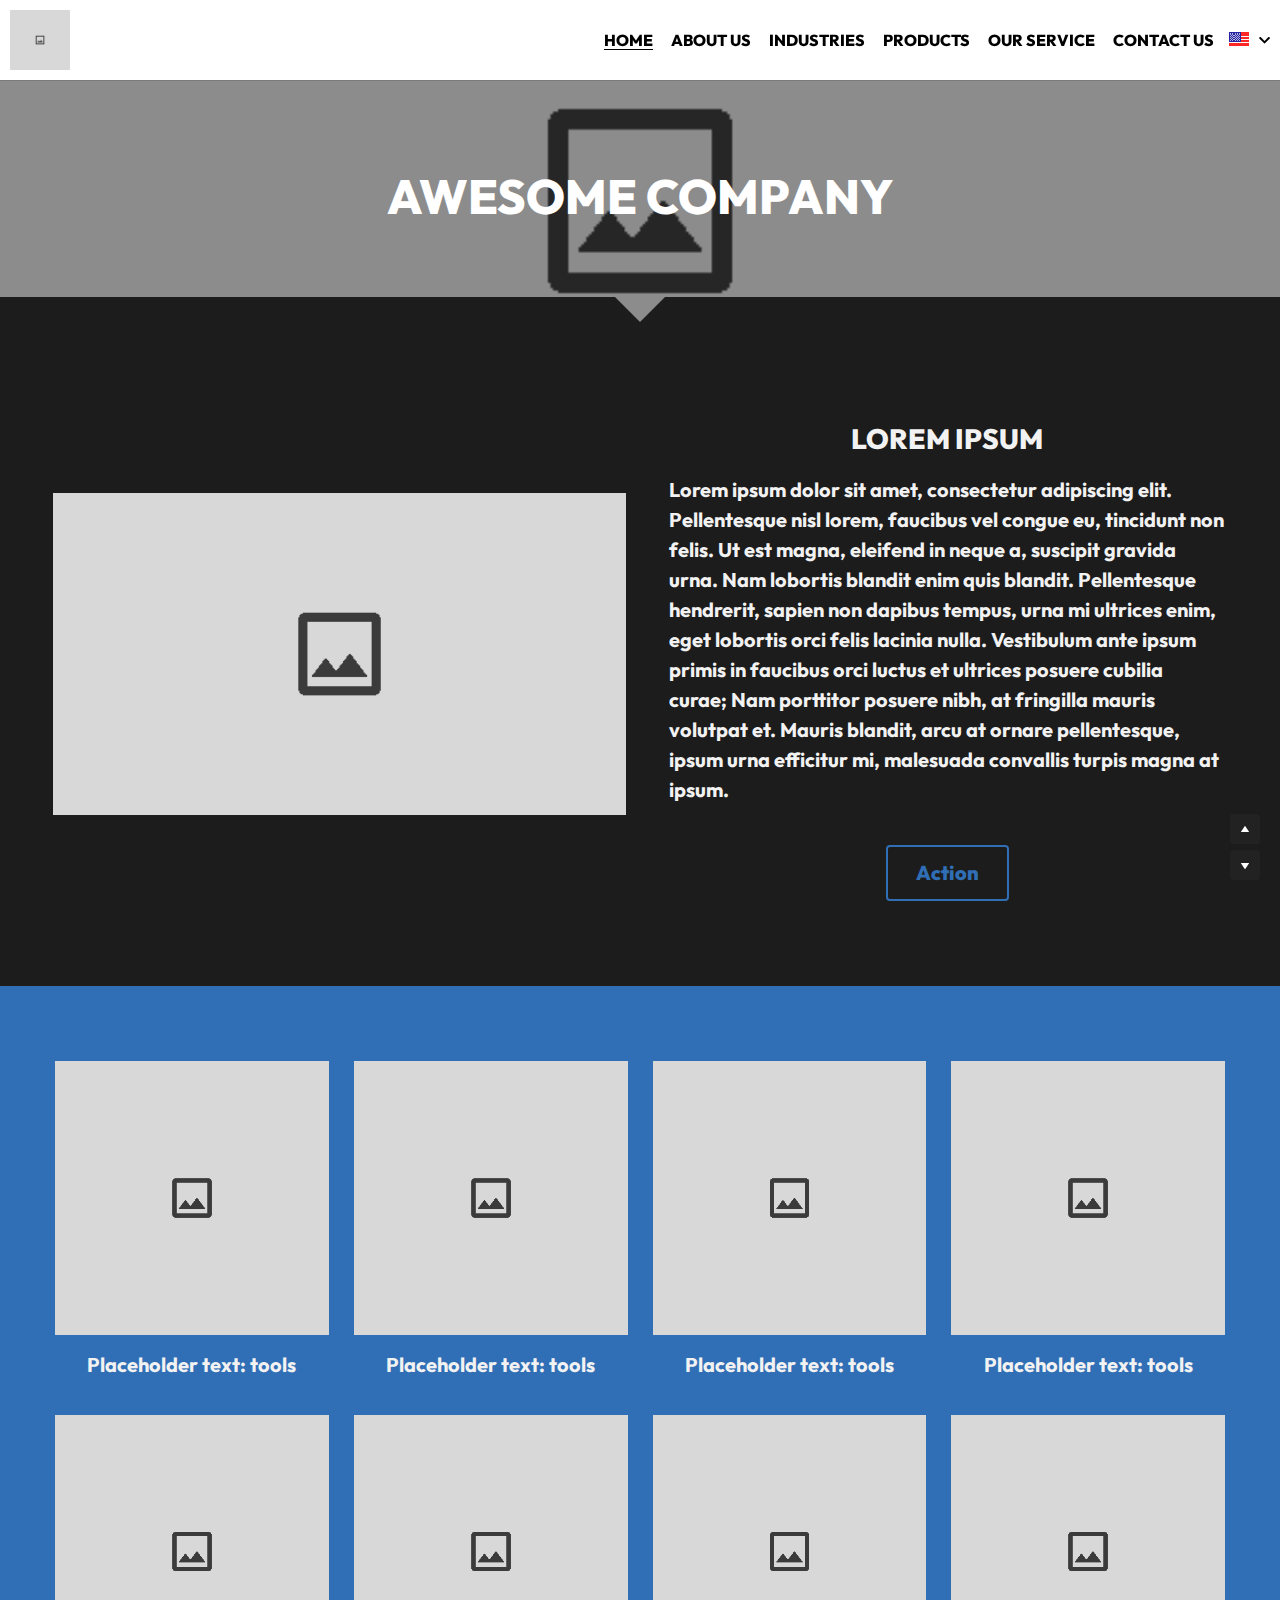
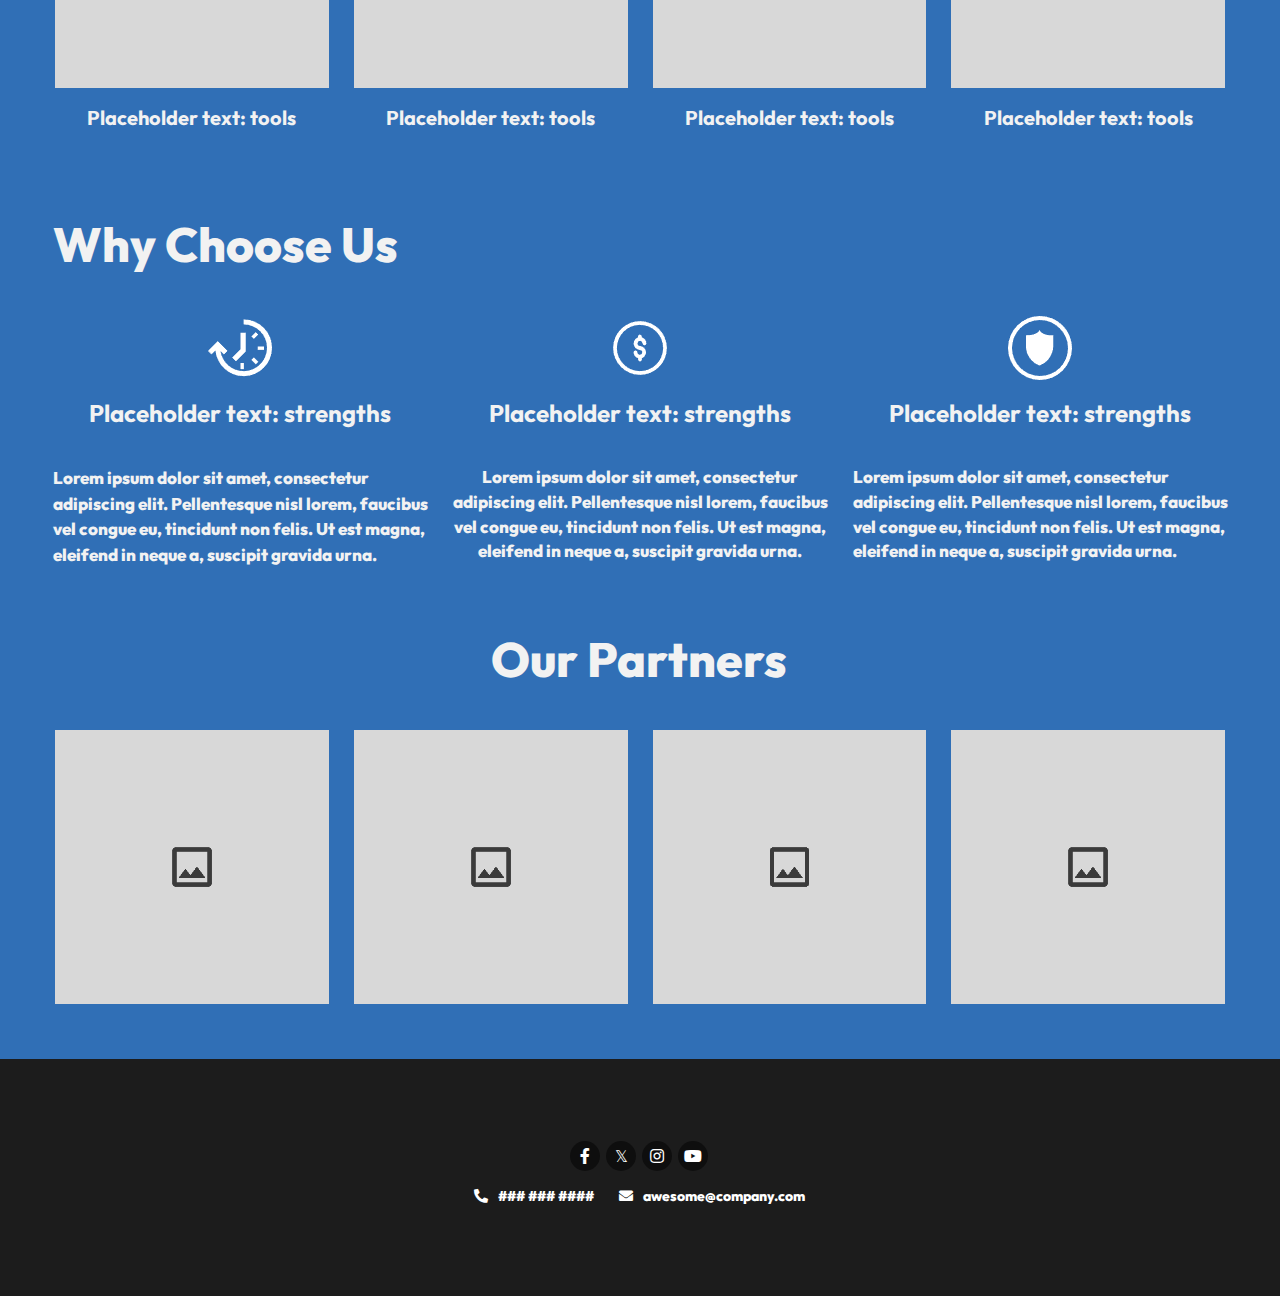
==== commit b7690cff: "Add remaining pages" ====
--- a/index.html
+++ b/index.html
@@ -3,7 +3,6 @@
 <head>
 <meta charset=utf-8>
 <title>AWESOME COMPANY</title>
-<meta content="width=device-width,initial-scale=1.0,user-scalable=yes,minimum-scale=1.0,maximum-scale=3.0" id=viewport name=viewport>
 <link rel="stylesheet" href="fonts.css">
 <link rel="stylesheet" href="base.css">
 <style>
@@ -1883,7 +1882,9 @@
 .s-custom-colors .s-common-button{box-shadow:none}
 .s-custom-colors .s-common-button:hover{box-shadow:none}
 </style>
-<meta name="referrer" content="no-referrer"><link defer href="./assets/images/placeholder.png" rel="shortcut icon" type="image/x-icon"><style>.sf-hidden{display:none!important}
+<meta name="referrer" content="no-referrer">
+<link defer href="./assets/images/placeholder.png" rel="shortcut icon" type="image/x-icon">
+<style>.sf-hidden{display:none!important}
 </style><meta http-equiv="content-security-policy" content="default-src 'none'; font-src 'self' data:; img-src 'self' data:; style-src 'unsafe-inline'; media-src 'self' data:; script-src 'unsafe-inline' data:; object-src 'self' data:; frame-src 'self' data:;">
 </head>
 <body>
--- a/fonts.css
+++ b/fonts.css
@@ -135,4 +135,13 @@
 * License - https://fontawesome.com/license/free (Icons: CC BY 4.0, Fonts: SIL OFL 1.1, Code: MIT License)
 */
 
-@font-face{font-family:Font Awesome\ 5 Brands;font-style:normal;font-weight:400;src:url('./assets/fonts/fa-brands-400.f7307680c7fe85959f3ecf122493ea7d.woff2')format("woff2")}+@font-face{font-family:Font Awesome\ 5 Brands;font-style:normal;font-weight:400;src:url('./assets/fonts/fa-brands-400.f7307680c7fe85959f3ecf122493ea7d.woff2')format("woff2")}
+
+
+@font-face {
+  font-family: entypo;
+  src: url(./assets/fonts/entypo-fontello.56c0334a3129bf39b25e0d4e67fcf233.woff) format("woff");
+  font-weight: 400;
+  font-style: normal;
+  font-display: swap
+}--- a/base.css
+++ b/base.css
@@ -5,6 +5,7 @@
 }
 h1,
 h2,
+h3,
 h4,
 p,
 a,
@@ -42,7 +43,6 @@
   font-size: 14px;
   line-height: 1;
 }
-
 .clearfix {
   position: relative;
 }
@@ -51,12 +51,10 @@
   content: "";
   clear: both;
 }
-
 .center,
 .center-align {
   text-align: center;
 }
-
 body {
   -webkit-animation-duration: 0.1s;
   -webkit-animation-name: fontfix;
@@ -64,7 +62,6 @@
   -webkit-animation-timing-function: linear;
   -webkit-animation-delay: 0.1s;
 }
-
 @-webkit-keyframes fontfix {
   0% {
     opacity: 1;
@@ -98,7 +95,6 @@
 .clearfix {
   zoom: 1;
 }
-
 @-webkit-keyframes fadein {
   0% {
     opacity: 0;
@@ -115,7 +111,6 @@
     opacity: 1;
   }
 }
-
 @-webkit-keyframes ui-fade-in-up {
   0% {
     opacity: 0;
@@ -128,7 +123,6 @@
     transform: translateY(0);
   }
 }
-
 @keyframes ui-fade-in-up {
   0% {
     opacity: 0;
@@ -141,7 +135,6 @@
     transform: translateY(0);
   }
 }
-
 @-webkit-keyframes ui-fade-in-down {
   0% {
     opacity: 1;
@@ -154,7 +147,6 @@
     transform: translateY(10px);
   }
 }
-
 @keyframes ui-fade-in-down {
   0% {
     opacity: 1;
@@ -179,7 +171,6 @@
   color: #c6c9cd;
   font-weight: 400;
 }
-
 .s-s6-wrapper .s-section .s-row {
   position: relative;
   transition: all 0.2s ease-in;
@@ -191,7 +182,6 @@
 .s-s6-wrapper .s-section .s-row .s-row-content .s-col {
   position: relative;
 }
-
 .s-s6-wrapper .s-section .s-row .s-row-content .s-col .col-list {
   display: -webkit-flex;
   display: flex;
@@ -199,14 +189,12 @@
   -webkit-flex-direction: column;
   flex-direction: column;
 }
-
 .s-s6-wrapper .s-section .s-row .s-row-content .s-col .col-list .s-element {
   padding: 10px 12px;
   transition: all 0.2s ease-in;
   margin: 0;
   position: relative;
 }
-
 .s-s6-wrapper
   .s-section
   .s-row
@@ -223,7 +211,6 @@
   justify-content: center;
   height: 100%;
 }
-
 @-webkit-keyframes blink {
   0% {
     outline: 2px solid transparent;
@@ -241,7 +228,6 @@
     animation-timing-function: ease-out;
   }
 }
-
 @keyframes blink {
   0% {
     outline: 2px solid transparent;
@@ -259,7 +245,6 @@
     animation-timing-function: ease-out;
   }
 }
-
 @-webkit-keyframes blinkthin {
   0% {
     outline: 1px solid transparent;
@@ -277,7 +262,6 @@
     animation-timing-function: ease-out;
   }
 }
-
 @keyframes blinkthin {
   0% {
     outline: 1px solid transparent;
@@ -295,7 +279,6 @@
     animation-timing-function: ease-out;
   }
 }
-
 @-webkit-keyframes blink2 {
   0% {
     outline: 2px solid transparent;
@@ -313,7 +296,6 @@
     animation-timing-function: ease-out;
   }
 }
-
 @keyframes blink2 {
   0% {
     outline: 2px solid transparent;
@@ -331,7 +313,6 @@
     animation-timing-function: ease-out;
   }
 }
-
 @-webkit-keyframes blinkGreen {
   0% {
     outline: 2px solid transparent;
@@ -349,7 +330,6 @@
     animation-timing-function: ease-out;
   }
 }
-
 @keyframes blinkGreen {
   0% {
     outline: 2px solid transparent;
@@ -367,7 +347,6 @@
     animation-timing-function: ease-out;
   }
 }
-
 @-webkit-keyframes bounce {
   0% {
     margin-bottom: 0;
@@ -398,7 +377,6 @@
     margin-bottom: 0;
   }
 }
-
 @keyframes bounce {
   0% {
     margin-bottom: 0;
@@ -429,7 +407,6 @@
     margin-bottom: 0;
   }
 }
-
 @-webkit-keyframes bounce2 {
   0% {
     -webkit-transform: translateZ(0);
@@ -466,7 +443,6 @@
     transform: translateZ(0);
   }
 }
-
 @keyframes bounce2 {
   0% {
     -webkit-transform: translateZ(0);
@@ -503,7 +479,6 @@
     transform: translateZ(0);
   }
 }
-
 @-webkit-keyframes fadeIn {
   0% {
     opacity: 0;
@@ -512,7 +487,6 @@
     opacity: 1;
   }
 }
-
 @keyframes fadeIn {
   0% {
     opacity: 0;
@@ -521,7 +495,6 @@
     opacity: 1;
   }
 }
-
 @-webkit-keyframes slideIn {
   0% {
     -webkit-transform: translateY(25px);
@@ -534,7 +507,6 @@
     opacity: 1;
   }
 }
-
 @keyframes slideIn {
   0% {
     -webkit-transform: translateY(25px);
@@ -547,7 +519,6 @@
     opacity: 1;
   }
 }
-
 @-webkit-keyframes skeleton-pulse {
   0% {
     opacity: 1;
@@ -559,7 +530,6 @@
     opacity: 1;
   }
 }
-
 @keyframes skeleton-pulse {
   0% {
     opacity: 1;
@@ -571,12 +541,10 @@
     opacity: 1;
   }
 }
-
 .s-animation-page-slide_in {
   -webkit-animation: slideIn 0.75s;
   animation: slideIn 0.75s;
 }
-
 .site-dashboard-content.is-preview-mode
   .s-animation-image_link_hover-zoom_in
   .s-blog-post-section
@@ -891,7 +859,6 @@
   img {
   transition: all 0.5s cubic-bezier(0.7, 0, 0.3, 1);
 }
-
 .fa,
 .fab,
 .fas {
@@ -903,7 +870,6 @@
   text-rendering: auto;
   line-height: 1;
 }
-
 @-webkit-keyframes fa-spin {
   0% {
     -webkit-transform: rotate(0deg);
@@ -924,19 +890,16 @@
     transform: rotate(1turn);
   }
 }
-
 .fa-chevron-down:before {
   content: "\f078";
 }
 .fa-envelope:before {
   content: "\f0e0";
 }
-
 .fa.fa-twitter:before,
 .fab.fa-twitter:before {
   content: "𝕏";
 }
-
 .fa-facebook-f:before {
   content: "\f39e";
 }
@@ -952,27 +915,53 @@
 .fa-youtube:before {
   content: "\f167";
 }
-
-.fa,.fas{font-family:Font Awesome\ 5 Free}
-
-.fa,.fas{font-weight:900}
-
-.fab{font-family:Font Awesome\ 5 Brands;font-weight:400}
-
+.fa.fa-map-marker:before {
+  content: "\f3c5";
+}
+[class*=" entypo-"]:before,
+[class^="entypo-"]:before {
+  font-family: entypo;
+  font-style: normal;
+  font-weight: 400;
+  speak: none;
+  display: inline-block;
+  text-decoration: inherit;
+  width: 1em;
+  text-align: center;
+  font-variant: normal;
+  text-transform: none;
+  line-height: 1em;
+}
+.entypo-mail:before {
+  content: "\e919";
+}
+.entypo-mobile::before {
+  content: "\e8a4";
+}
+.fa,
+.fas {
+  font-family: Font Awesome\ 5 Free;
+}
+.fa,
+.fas {
+  font-weight: 900;
+}
+.fab {
+  font-family: Font Awesome\ 5 Brands;
+  font-weight: 400;
+}
 @-webkit-keyframes fancybox-rotate {
   to {
     -webkit-transform: rotate(1turn);
     transform: rotate(1turn);
   }
 }
-
 @keyframes fancybox-rotate {
   to {
     -webkit-transform: rotate(1turn);
     transform: rotate(1turn);
   }
 }
-
 @-webkit-keyframes fancybox-dash {
   0% {
     stroke-dasharray: 1, 200;
@@ -1001,7 +990,6 @@
     stroke-dashoffset: -124px;
   }
 }
-
 @-webkit-keyframes fancybox-fadeIn {
   0% {
     opacity: 0;
@@ -1010,7 +998,6 @@
     opacity: 1;
   }
 }
-
 @keyframes fancybox-fadeIn {
   0% {
     opacity: 0;
@@ -1019,19 +1006,16 @@
     opacity: 1;
   }
 }
-
 @-webkit-keyframes fancybox-fadeOut {
   to {
     opacity: 0;
   }
 }
-
 @keyframes fancybox-fadeOut {
   to {
     opacity: 0;
   }
 }
-
 @-webkit-keyframes fancybox-zoomInUp {
   0% {
     -webkit-transform: scale(0.97) translate3d(0, 16px, 0);
@@ -1044,7 +1028,6 @@
     opacity: 1;
   }
 }
-
 @keyframes fancybox-zoomInUp {
   0% {
     -webkit-transform: scale(0.97) translate3d(0, 16px, 0);
@@ -1057,7 +1040,6 @@
     opacity: 1;
   }
 }
-
 @-webkit-keyframes fancybox-zoomOutDown {
   to {
     -webkit-transform: scale(0.97) translate3d(0, 16px, 0);
@@ -1079,7 +1061,6 @@
     opacity: 0;
   }
 }
-
 @keyframes fancybox-throwOutUp {
   to {
     -webkit-transform: translate3d(0, -30%, 0);
@@ -1087,7 +1068,6 @@
     opacity: 0;
   }
 }
-
 @-webkit-keyframes fancybox-throwOutDown {
   to {
     -webkit-transform: translate3d(0, 30%, 0);
@@ -1095,7 +1075,6 @@
     opacity: 0;
   }
 }
-
 @keyframes fancybox-throwOutDown {
   to {
     -webkit-transform: translate3d(0, 30%, 0);
@@ -1103,7 +1082,6 @@
     opacity: 0;
   }
 }
-
 #s-support-widget-container {
   box-sizing: border-box;
   position: fixed;
@@ -1132,7 +1110,6 @@
     transform: translateX(100%);
   }
 }
-
 @keyframes moveFromRightFade {
   0% {
     opacity: 0.3;
@@ -1140,7 +1117,6 @@
     transform: translateX(100%);
   }
 }
-
 @-webkit-keyframes moveFromLeftFade {
   0% {
     opacity: 0.3;
@@ -1169,21 +1145,18 @@
     transform: translateX(100%);
   }
 }
-
 @-webkit-keyframes icon_rotate {
   to {
     -webkit-transform: rotate(1turn);
     transform: rotate(1turn);
   }
 }
-
 @keyframes icon_rotate {
   to {
     -webkit-transform: rotate(1turn);
     transform: rotate(1turn);
   }
 }
-
 .s-nav div li.s-nav-dropdown .s-nav-icon {
   margin-right: 4px;
 }
@@ -1228,7 +1201,6 @@
   transition-delay: 0s, 0s;
   z-index: 111;
 }
-
 #s-nav .nav-item .s-nav-dropdown ul:empty,
 #s-nav .nav-item li.s-nav-dropdown ul:empty,
 #s-nav div .s-nav-dropdown ul:empty,
@@ -1283,7 +1255,6 @@
   max-height: 2000px;
   z-index: 111;
 }
-
 #s-nav .nav-item .s-nav-dropdown:hover .multi-lang-ul,
 #s-nav .nav-item li.s-nav-dropdown:hover .multi-lang-ul,
 #s-nav div .s-nav-dropdown:hover .multi-lang-ul,
@@ -1312,23 +1283,19 @@
   margin: 0;
   position: fixed;
 }
-
 .s-component {
   position: relative;
 }
-
 .s-navbar-dropdown .drop-down-icon-bold {
   font-size: 80%;
   margin-top: 2px;
   margin-left: 2px;
 }
-
 .navigation-buttons {
   position: fixed;
   right: 20px;
   z-index: 999;
 }
-
 .navigation-buttons span {
   width: 30px;
   height: 30px;
@@ -1337,7 +1304,6 @@
   display: block;
   cursor: pointer;
 }
-
 .navigation-buttons span.prev {
   background: #222 url("./assets/images/up-arrow.png") no-repeat 5px 5px;
 }
@@ -1345,249 +1311,223 @@
   background: #222 url("./assets/images/down-arrow.png") no-repeat 5px 5px;
 }
 .navigation-buttons span:hover {
-    background-color: #383838;
-  }
-
-  .page-wrapper {
-    position: relative;
-  }
-
+  background-color: #383838;
+}
+.page-wrapper {
+  position: relative;
+}
+.s-cookie-notification-bar {
+  left: 20px;
+  padding: 15px;
+  width: 300px;
+  z-index: 10000;
+  font-size: 12px;
+  box-sizing: border-box;
+  border-radius: 4px;
+}
+.s-cookie-notification-bar .cookie-notification-title {
+  font-size: 14px;
+  font-weight: 600;
+}
+.s-cookie-notification-bar .cookie-notification-text {
+  display: inline-block;
+  padding: 10px 0;
+  line-height: 15px;
+}
+@media only screen and (max-width: 500px) {
   .s-cookie-notification-bar {
+    width: 60vw;
+    padding: 10px;
     left: 20px;
-    padding: 15px;
-    width: 300px;
-    z-index: 10000;
-    font-size: 12px;
-    box-sizing: border-box;
-    border-radius: 4px;
-  }
-  .s-cookie-notification-bar .cookie-notification-title {
-    font-size: 14px;
-    font-weight: 600;
+    z-index: 2000;
   }
   .s-cookie-notification-bar .cookie-notification-text {
-    display: inline-block;
-    padding: 10px 0;
-    line-height: 15px;
-  }
-  @media only screen and (max-width: 500px) {
-    .s-cookie-notification-bar {
-      width: 60vw;
-      padding: 10px;
-      left: 20px;
-      z-index: 2000;
-    }
-    .s-cookie-notification-bar .cookie-notification-text {
-      padding: 6px 0;
-    }
-  }
-  .s-cookie-notification-bar {
-    background-color: #f4f6f8;
-    color: #555;
-  }
-
-  ul.slides li.slide {
-    position: relative;
-    outline: none;
-  }
-  .section-anchor {
-    position: absolute;
-    top: 0;
-    left: 0;
-  }
-  .columns {
-    transition: width 0.2s cubic-bezier(0.7, 0, 0.3, 1),
-      margin 0.2s cubic-bezier(0.7, 0, 0.3, 1),
-      padding 0.2s cubic-bezier(0.7, 0, 0.3, 1);
-  }
-
-
-  #s-content {
-    position: relative;
-    overflow: hidden;
-    margin-left: 0;
-    min-height: 100vh;
-    font-size: 16px;
-  }
-
-  .s-image,
+    padding: 6px 0;
+  }
+}
+.s-cookie-notification-bar {
+  background-color: #f4f6f8;
+  color: #555;
+}
+ul.slides li.slide {
+  position: relative;
+  outline: none;
+}
+.section-anchor {
+  position: absolute;
+  top: 0;
+  left: 0;
+}
+.columns {
+  transition: width 0.2s cubic-bezier(0.7, 0, 0.3, 1),
+    margin 0.2s cubic-bezier(0.7, 0, 0.3, 1),
+    padding 0.2s cubic-bezier(0.7, 0, 0.3, 1);
+}
+#s-content {
+  position: relative;
+  overflow: hidden;
+  margin-left: 0;
+  min-height: 100vh;
+  font-size: 16px;
+}
+.s-image,
 .s-media {
   min-height: 1px;
 }
-
 .s-image img,
 .s-media img {
   max-width: 100%;
   vertical-align: middle;
 }
-
 .s-ratio-box {
-    position: relative;
-    margin: 0 auto;
-  }
-
-  .s-ratio-box .lazyloaded {
-    opacity: 1;
-    transition: opacity 0.1s;
-  }
-
-
-  .s-component.s-social-media ul.s-social-media-buttons {
-    margin-left: -3px;
-    margin-right: -3px;
-  }
-
-  @-webkit-keyframes drawer-mask-fade-in {
-    0% {
-      opacity: 0;
-    }
-    to {
-      opacity: 1;
-    }
-  }
-  @keyframes drawer-mask-fade-in {
-    0% {
-      opacity: 0;
-    }
-    to {
-      opacity: 1;
-    }
-  }
-  @-webkit-keyframes drawer-mask-fade-out {
-    0% {
-      opacity: 1;
-      -webkit-transform: translateY(0);
-      transform: translateY(0);
-    }
-    99% {
-      opacity: 0;
-      -webkit-transform: translateY(0);
-      transform: translateY(0);
-    }
-    to {
-      -webkit-transform: translateY(-100%);
-      transform: translateY(-100%);
-    }
-  }
-  @keyframes drawer-mask-fade-out {
-    0% {
-      opacity: 1;
-      -webkit-transform: translateY(0);
-      transform: translateY(0);
-    }
-    99% {
-      opacity: 0;
-      -webkit-transform: translateY(0);
-      transform: translateY(0);
-    }
-    to {
-      -webkit-transform: translateY(-100%);
-      transform: translateY(-100%);
-    }
-  }
-
-  @-webkit-keyframes add-item {
-    0% {
-      -webkit-transform: rotateX(0deg) scaleY(1);
-      transform: rotateX(0deg) scaleY(1);
-    }
-    75% {
-      -webkit-transform: rotateX(-35deg) scaleY(1.6);
-      transform: rotateX(-35deg) scaleY(1.6);
-    }
-    to {
-      -webkit-transform: rotateX(0deg) scaleY(1);
-      transform: rotateX(0deg) scaleY(1);
-    }
-  }
-  @keyframes add-item {
-    0% {
-      -webkit-transform: rotateX(0deg) scaleY(1);
-      transform: rotateX(0deg) scaleY(1);
-    }
-    75% {
-      -webkit-transform: rotateX(-35deg) scaleY(1.6);
-      transform: rotateX(-35deg) scaleY(1.6);
-    }
-    to {
-      -webkit-transform: rotateX(0deg) scaleY(1);
-      transform: rotateX(0deg) scaleY(1);
-    }
-  }
-
-
-  @media screen and (min-width: 728px) {
-    #fixedContainer {
-      display: -webkit-flex;
-      display: flex;
-      position: fixed;
-      z-index: 110;
-      top: 10px;
-      right: 150px;
-    }
-    .fixed-login-container,
-    .fixed-multi-lang-container {
-      display: block;
-      border-radius: 100px;
-      color: #fff;
-      line-height: 38px;
-      list-style-type: none;
-      margin-left: 14px;
-    }
-    .fixed-multi-lang-container {
-      padding: 0 17px;
-      border-radius: 100px;
-      color: #fff;
-      line-height: 38px;
-      list-style-type: none;
-    }
-  }
-  @media screen and (max-width: 727px) {
-    #fixedMultiLangSwitcher,
-    .fixed-login-container {
-      display: none;
-    }
-  }
-
-
-
-
+  position: relative;
+  margin: 0 auto;
+}
+.s-ratio-box .lazyloaded {
+  opacity: 1;
+  transition: opacity 0.1s;
+}
+.s-component.s-social-media ul.s-social-media-buttons {
+  margin-left: -3px;
+  margin-right: -3px;
+}
+@-webkit-keyframes drawer-mask-fade-in {
+  0% {
+    opacity: 0;
+  }
+  to {
+    opacity: 1;
+  }
+}
+@keyframes drawer-mask-fade-in {
+  0% {
+    opacity: 0;
+  }
+  to {
+    opacity: 1;
+  }
+}
+@-webkit-keyframes drawer-mask-fade-out {
+  0% {
+    opacity: 1;
+    -webkit-transform: translateY(0);
+    transform: translateY(0);
+  }
+  99% {
+    opacity: 0;
+    -webkit-transform: translateY(0);
+    transform: translateY(0);
+  }
+  to {
+    -webkit-transform: translateY(-100%);
+    transform: translateY(-100%);
+  }
+}
+@keyframes drawer-mask-fade-out {
+  0% {
+    opacity: 1;
+    -webkit-transform: translateY(0);
+    transform: translateY(0);
+  }
+  99% {
+    opacity: 0;
+    -webkit-transform: translateY(0);
+    transform: translateY(0);
+  }
+  to {
+    -webkit-transform: translateY(-100%);
+    transform: translateY(-100%);
+  }
+}
+@-webkit-keyframes add-item {
+  0% {
+    -webkit-transform: rotateX(0deg) scaleY(1);
+    transform: rotateX(0deg) scaleY(1);
+  }
+  75% {
+    -webkit-transform: rotateX(-35deg) scaleY(1.6);
+    transform: rotateX(-35deg) scaleY(1.6);
+  }
+  to {
+    -webkit-transform: rotateX(0deg) scaleY(1);
+    transform: rotateX(0deg) scaleY(1);
+  }
+}
+@keyframes add-item {
+  0% {
+    -webkit-transform: rotateX(0deg) scaleY(1);
+    transform: rotateX(0deg) scaleY(1);
+  }
+  75% {
+    -webkit-transform: rotateX(-35deg) scaleY(1.6);
+    transform: rotateX(-35deg) scaleY(1.6);
+  }
+  to {
+    -webkit-transform: rotateX(0deg) scaleY(1);
+    transform: rotateX(0deg) scaleY(1);
+  }
+}
+@media screen and (min-width: 728px) {
+  #fixedContainer {
+    display: -webkit-flex;
+    display: flex;
+    position: fixed;
+    z-index: 110;
+    top: 10px;
+    right: 150px;
+  }
+  .fixed-login-container,
+  .fixed-multi-lang-container {
+    display: block;
+    border-radius: 100px;
+    color: #fff;
+    line-height: 38px;
+    list-style-type: none;
+    margin-left: 14px;
+  }
+  .fixed-multi-lang-container {
+    padding: 0 17px;
+    border-radius: 100px;
+    color: #fff;
+    line-height: 38px;
+    list-style-type: none;
+  }
+}
+@media screen and (max-width: 727px) {
+  #fixedMultiLangSwitcher,
+  .fixed-login-container {
+    display: none;
+  }
+}
 h1 {
-    font-family: Outfit, sans-serif;
-    font-size: 48px;
-    font-weight: bold;
-
-    margin-bottom: 76px;
-}
-
-.section-1{
-    display: flex;
-flex-direction: column;
-gap: 68px;
-}
-
-.section-2{
-    text-align: left;
-    position: relative;
-margin: 0 auto;
-padding: 0;
-width: 98%;
-
-display: flex;
-flex-direction: column;
-gap: 36px;
-}
-
+  font-family: Outfit, sans-serif;
+  font-size: 48px;
+  font-weight: bold;
+  margin-bottom: 76px;
+}
+.section-1 {
+  display: flex;
+  flex-direction: column;
+  gap: 68px;
+}
+.section-2 {
+  text-align: left;
+  position: relative;
+  margin: 0 auto;
+  padding: 0;
+  width: 98%;
+  display: flex;
+  flex-direction: column;
+  gap: 36px;
+}
 .header {
-    font-size:28px;
-    font-weight: bold;
-    font-family: Outfit, sans-serif;
-
-}
-
-  .paragraph {
-    font-weight: 800;
-    font-size:20px;
-    line-height: 1.5;
-    font-family: Outfit, sans-serif;
-  }+  font-size: 28px;
+  font-weight: bold;
+  font-family: Outfit, sans-serif;
+}
+.paragraph {
+  font-weight: 800;
+  font-size: 20px;
+  line-height: 1.5;
+  font-family: Outfit, sans-serif;
+}
